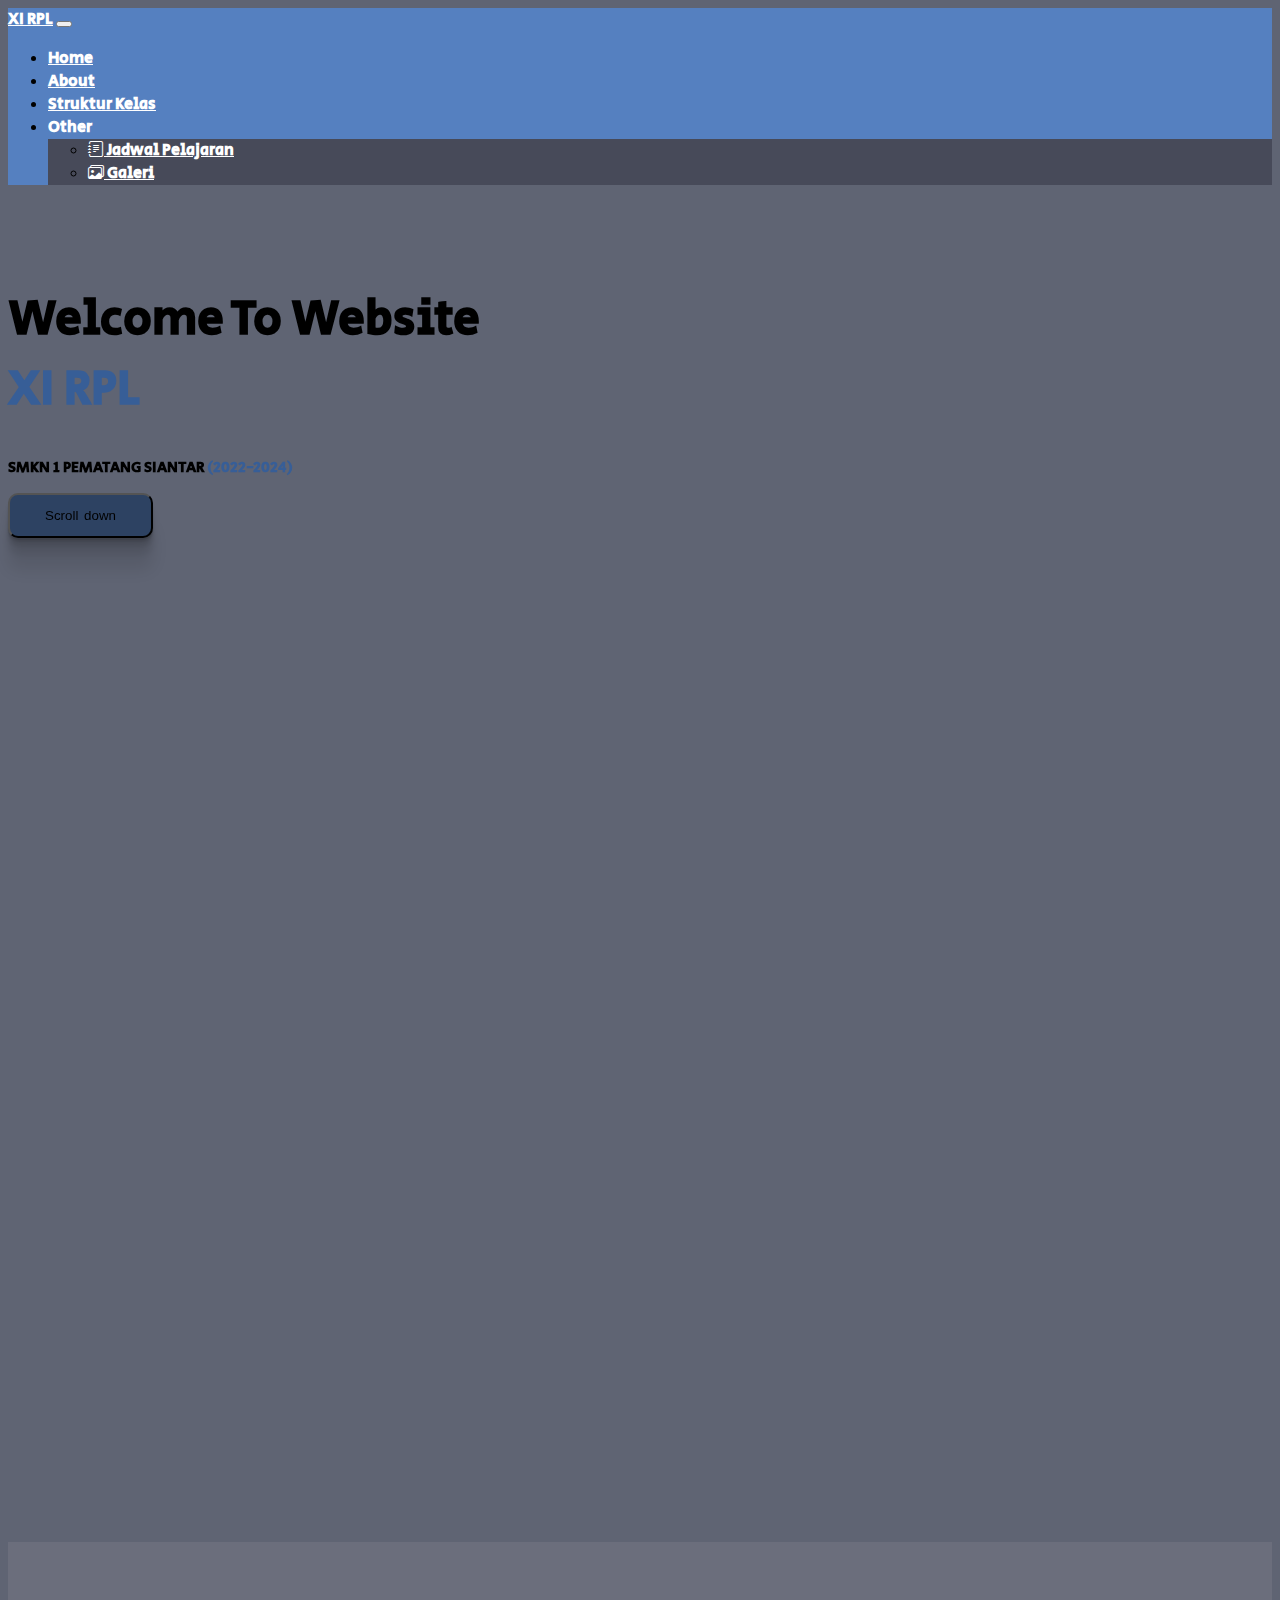
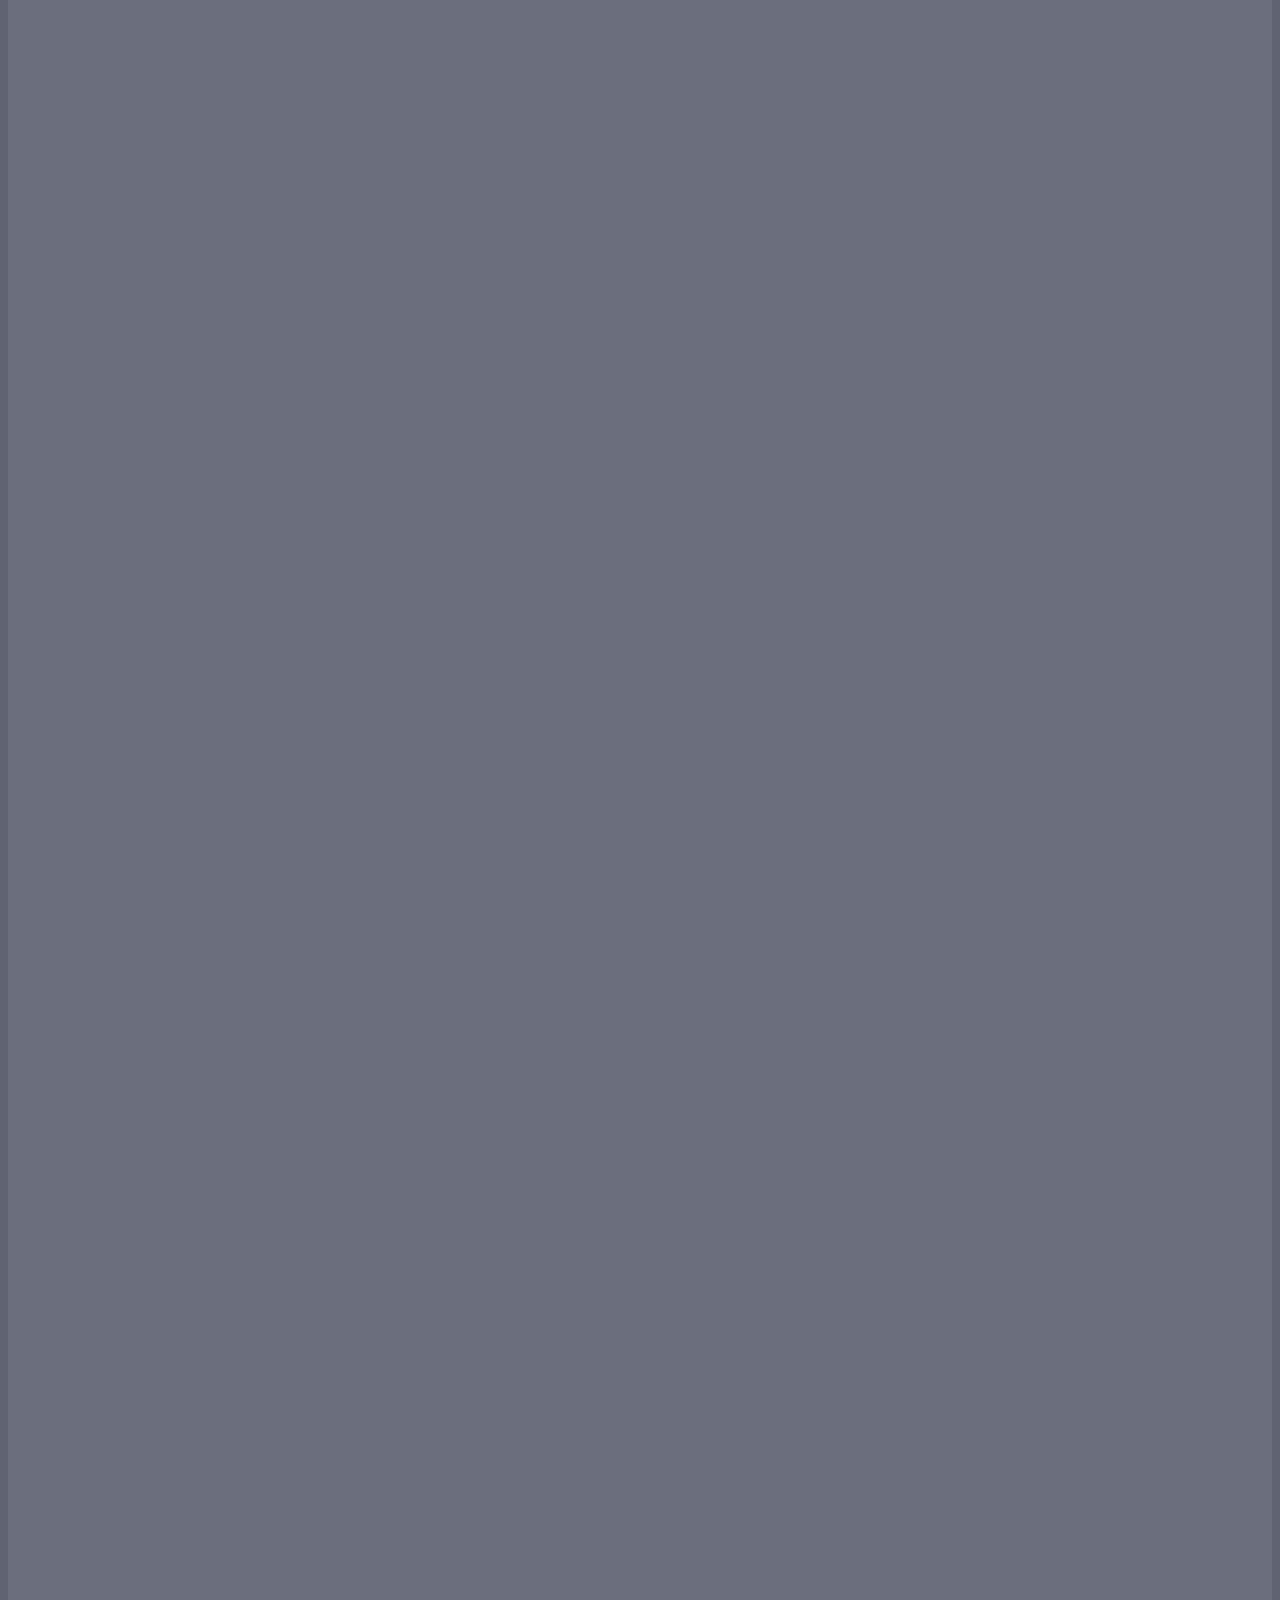
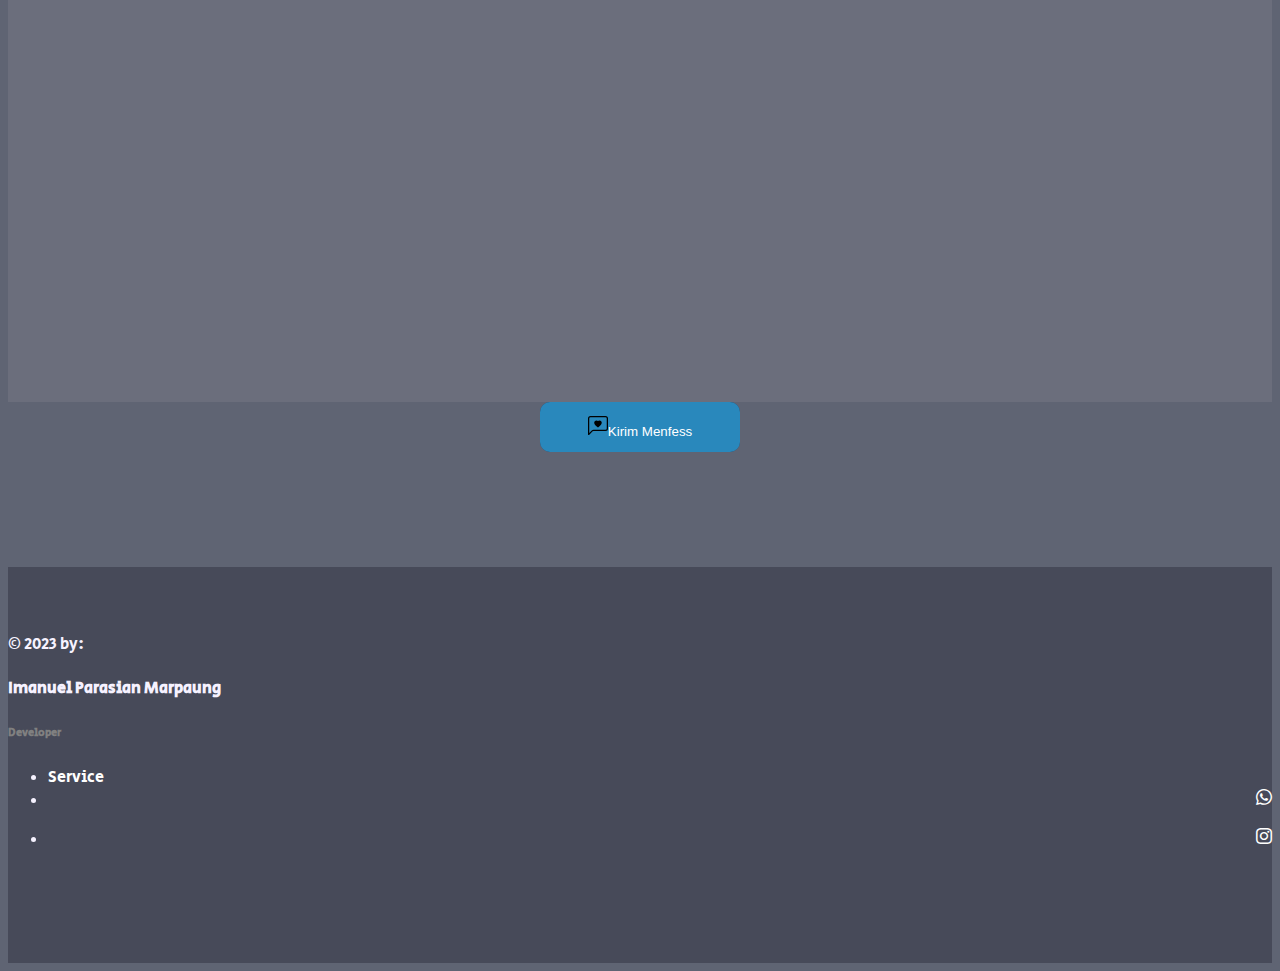
==== index.html @ f86035cf "index.html" ====
<!DOCTYPE html>
<html>
<head>
  <!-- Required meta tags -->
  <meta charset="utf-8">
  <meta name="viewport" content="width=device-width, initial-scale=1, shrink-to-fit=no">

  <!-- BootstrapCSS -->
  <link rel="stylesheet" href="https://cdn.jsdelivr.net/npm/bootstrap@4.6.0/dist/css/bootstrap.min.css" integrity="sha384-B0vP5xmATw1+K9KRQjQERJvTumQW0nPEzvF6L/Z6nronJ3oUOFUFpCjEUQouq2+l" crossorigin="anonymous">

  <!-- DataAOS -->
  <link rel="stylesheet" href="https://unpkg.com/aos@next/dist/aos.css">

  <!-- icon -->
  <link rel="stylesheet" href="https://cdn.jsdelivr.net/npm/bootstrap-icons@1.5.0/font/bootstrap-icons.css">
  <!-- css -->
  <link rel="stylesheet" href="style.css">

  <title>XI RPL</title>
  <link rel="icon" href="img/logo.png">

</head>
<body data-aos-easing="ease" data-aos-duration="1650" data-aos-delay="2">
  <!-- Nav -->
  <nav class="navbar navbar-expand-lg navbar-dark bg-blue sticky-top">
    <div class="container">
      <a class="navbar-brand" href="./index.html">XI RPL</a>
      <button class="navbar-toggler" type="button" data-toggle="collapse" data-target="#navbarNav" aria-controls="navbarNav" aria-expanded="false" aria-label="Toggle navigation">
        <span class="navbar-toggler-icon"></span>
      </button>
      <div class="collapse navbar-collapse" id="navbarNav">
        <ul class="navbar-nav ml-auto">
          <li class="nav-item active">
            <a class="nav-link" href="#"><i class=""></i> Home </a>
          </li>
          <li class="nav-item">
            <a class="nav-link" href="#about"><i class=""></i> About</a>
          </li>
          <li class="nav-item">
            <a class="nav-link" href="#contact-person"><i class=""></i>Struktur Kelas</a>
          </li>
          <li class="nav-item dropdown">
            <a class="nav-link" type="button" id="dropdownMenuButton" data-toggle="dropdown" aria-haspopup="true" aria-expanded="false">
              Other
            </a>
            <ul class="dropdown-menu" aria-labelledby="dropdownMenuLink">
              <li><a class="dropdown-item bi bi-journal-text" href="jadwalmapel.html"> Jadwal Pelajaran</a></li>
              <li><a class="dropdown-item bi bi-images" href="galeri.html"> Galeri</a></li>
            </ul>
          </li>
        </ul>
      </div>
    </div>
  </nav>
  <!-- Nav End -->

  <!-- Home -->
  <div class="jumbotron" id="home">
    <div class="container">
      <div data-aos="fade-zoom-in" data-aos-easing="ease-in-back" data-aos-delay="100" data-aos-offset="0" class="aos-init aos-animate">
        <h1>Welcome To Website <br>
          <span style="color: #375E97;">XI RPL</span>
        </h1>
        <p>SMKN 1 PEMATANG SIANTAR <span style="color: #375E97;">(2022-2024)</span></p>
        <a href="#about"><button type="button" class="btn btn-primary">Scroll down </button></a>
      </div>
    </div>
  </div>
  <!-- Home End -->

  <!-- About -->
  <section class="about" id="about">
    <div class="container-fluid justify-content-center">
      <div class="row justify-content-center">
        <div class="col-md-2-s-12 mt-5 pt-3 aos-init" data-aos="zoom-in-up">
          <h3>About</h3>
        </div>
      </div>
      <div class="container">
        <div class="row">
          <div class="col">
            <div class="card mt-4 aos-init" data-aos="zoom-in-up">
              <div class="card-body">
                <h4>Apa itu RPL?</h4>
                <p>Rekayasa Perangkat Lunak (Software Engineering) adalah disiplin ilmu yang berkaitan dengan pengembangan, perancangan, pengujian, dan pemeliharaan perangkat lunak atau software. Ini mencakup proses sistematis untuk merencanakan, membuat, menguji, dan mengelola perangkat lunak dengan tujuan memenuhi kebutuhan pengguna, memastikan keandalan, efisiensi, dan keamanan perangkat lunak tersebut.</p>
              </div>
            </div>
            <div class="card mt-3 aos-init" data-aos="zoom-in-up">
              <div class="card-body">
                <h4>Tentang Kelas</h4>
                <p>XI RPL dibimbing oleh Ewin Butar-butar Memiliki 32 siswa dan memiliki ketua kelas yang diketuai oleh Waldi
                  Tambunan.</p>
              </div>
            </div>
            <div class="card mt-3 aos-init" data-aos="zoom-in-up">
              <div class="card-body">
                <h4>Note</h4>
                <p>"XI RPL akan menjadi kelas yang berbeda dari kelas lain, Dimana kerandoman dan keributan
                  mengisi hari hari kami."</p>
              </div>
            </div>
          </div>
        </div>
      </div>
    </div>
  </section>
  <!-- About End -->

  <!-- contact -->
  <section class="contact" id="contact-person">
    <div class="container-fluid">
      <div class="row justify-content-center">
        <div class="col-md-2-s-12 mt-5 pt-3 aos-init" data-aos="fade-up">
          <h3>Struktur Kelas</h3>
        </div>
      </div>
      <div class="row recoment justify-content-center text-white" data-aos-delay="300">
        <!-- card 1 -->
        <div class="col-md-4 mt-1 mb-3">
          <div class="content-recoment h-100 aos-init" data-aos="flip-up">
            <img src="img/ewin.jpg" alt="">
            <div class="content-text">
              <h6>Mr.Ewin</h6>
              <p>Wali Kelas</p>
            </div>
          </div>
        </div>
        <!-- card 2 -->
        <div class="col-md-4 mt-1 mb-3">
          <div class="content-recoment h-100 aos-init" data-aos="flip-up">
            <img src="img/waldi.jpg" alt="">
            <div class="content-text">
              <h6>Waldi Tambunan</h6>
              <p>Ketua Kelas</p>
              <p>Harap hubungi dengan sopan, utamakan salam!</p>
              <a href="https://wa.me/6282111712855"><button type="button" class="glow-on-hover mt-2 mb-1">Message</button></a>
            </div>
          </div>
        </div>
        <!-- card 3 -->
        <div class="col-md-4 mt-1 mb-3">
          <div class="content-recoment h-100 aos-init" data-aos="flip-up">
            <img src="img/willy.jpg" alt="">
            <div class="content-text">
              <h6>Willy Sitio</h6>
              <p>W.Ketua Kelas</p>
              <p>Chat dengan sopan, utamakan salam</p>
              <a href="https://wa.me/6282183596372"><button type="button" class="glow-on-hover mt-2 mb-1">Message</button></a>
            </div>
          </div>
        </div>
        <!-- card 4 -->
        <div class="col-md-4 mt-1 mb-3">
          <div class="content-recoment h-100 aos-init" data-aos="flip-up">
            <img src="img/sundari.jpg" alt="">
            <div class="content-text">
              <h6>Sundari</h6>
              <p>Sekretaris 1</p>
              <p>Chat dengan sopan, utamakan salam</p>
              <a href="https://wa.me/6285260533403"><button type="button" class="glow-on-hover mt-2 mb-1">Message</button></a>
            </div>
          </div>
        </div>
        <!-- card 5 -->
        <div class="col-md-4 mt-1 mb-3">
          <div class="content-recoment h-100 aos-init" data-aos="flip-up">
            <img src="img/unknown.jpg" alt="">
            <div class="content-text">
              <h6>Judika Sinaga</h6>
              <p>Sekretaris 2</p>
              <p>Chat dengan sopan, utamakan salam</p>
              <a href="https://wa.me/6285270939029"><button type="button" class="glow-on-hover mt-2 mb-1">Message</button></a>
            </div>
          </div>
        </div>
        <!-- card 6 -->
        <div class="col-md-4 mt-1 mb-3">
          <div class="content-recoment h-100 aos-init" data-aos="flip-up">
            <img src="img/luna.jpg" alt="">
            <div class="content-text">
              <h6>Luna Silfia</h6>
              <p>Bendahara</p>
              <p>Chat dengan sopan, utamakan salam</p>
              <a href="https://wa.me/6287889168759"><button type="button" class="glow-on-hover mt-2 mb-1">Message</button></a>
            </div>
          </div>
        </div>
        <!-- card 7 -->
        <div class="col-md-4 mt-1 mb-3">
          <div class="content-recoment h-100 aos-init" data-aos="flip-up">
            <img src="img/dandi.jpeg" alt="">
            <div class="content-text">
              <h6>Dandi Damanik</h6>
              <p>Bendahara 2</p>
              <p>Chat dengan sopan, utamakan salam</p>
              <a href="https://wa.me/6283120298010"><button type="button" class="glow-on-hover mt-2 mb-1">Message</button></a>
            </div>
          </div>
        </div>
      </div>
    </div>
  </section>
  <!-- contact End -->

  <!-- Menfes -->
      <center>
        <a href="https://ngl.link/ex.post_rpl/confessions"><button type="button" class="glow-on-hover mt-2 mb-1"><img src="img/chat-left-heart.svg">Kirim Menfess</button></a>  
             
      </center>
      <input type="hidden" name="_captcha" value="false">
      <input type="hidden" name="_template" value="table">
    </form>

    <i class="fa-solid fa-quote-right" id="quoteright"></i>
    <br>
    <br>
    <br>
    <br>
    <br>
  </div>


  <!-- footer -->
  <footer>
    <div class="container">
      <div class="row justify-content-center">
        <div class="col-md-3">
          <p>&copy; 2023 by: </p>
          <h4 class="fw-bold">Imanuel Parasian Marpaung</h4>
          <h6 style="color: gray;">Developer</h6>
        </div>

        <div class="col-md-3 offset-1">
          <ul class="d-flex list-unstyled">
            <li><a href="">Service</a></li>
            <li>
              <a href="https://wa.me//62895327034808" target="_blank"><i class="bi bi-whatsapp"></i></a>
            </li>
            <li>
              <a href="https://www.instagram.com/imanuelkeepcalm/" target="_blank"><i class="bi bi-instagram"></i></a>
            </li>
        </div>
      </div>
    </div>
  </footer>
  <!-- footer End -->

  <!-- JavaScript -->
  <script src="script.js"></script>


  <!-- SCRIPT AOS -->
  <script src="https://unpkg.com/aos@next/dist/aos.js"></script>
  <script>
    AOS.init();
    AOS.init({
      duration: 1650,
      delay: 2,
      offset: 80,
    });
  </script>

  <script src="https://code.jquery.com/jquery-3.5.1.slim.min.js" integrity="sha384-DfXdz2htPH0lsSSs5nCTpuj/zy4C+OGpamoFVy38MVBnE+IbbVYUew+OrCXaRkfj" crossorigin="anonymous">
    </script>
  <script src="https://cdn.jsdelivr.net/npm/bootstrap@4.6.0/dist/js/bootstrap.bundle.min.js" integrity="sha384-Piv4xVNRyMGpqkS2by6br4gNJ7DXjqk09RmUpJ8jgGtD7zP9yug3goQfGII0yAns" crossorigin="anonymous">
    </script>
</body>
</html>
---- style.css ----
@import url('https://fonts.googleapis.com/css2?family=Secular+One&display=swap');

body {
  font-family: "Secular One", sans-serif;
  background-color: rgb(95, 100, 115);
  overflow-x: hidden;
}

/* * {
  border: solid red 1px;
} */

html {
  scroll-behavior: smooth;
}

/* navbar */

.navbar {
  background-color: #5580c0;
}

.navbar-brand {
  font-weight: bold;
  color: white !important;
  font-family: 'Secular One', sans-serif;
}

.nav-item a {
  margin-right: 50px;
  font-weight: bold;
  color: rgb(255, 255, 255) !important;
}

.dropdown-menu a:hover {
  background-color: #474A59;
}

.dropdown-menu {
  background-color: #474A59;
}


/* jumbotron */

.jumbotron .container {
  margin-top: 100px;
}


.jumbotron {
  background-image: url("img/cover.jpg");
  background-position: 30%;
  background-size: cover;
  background-repeat: no-repeat;
  height: 630px;
}

.jumbotron h1 {
  font-weight: 800;
  font-size: 3em;
}

.jumbotron p {
  font-weight: bold;
  font-size: 15px;
}

.jumbotron img {
  float: right;
}

.jumbotron .btn {
  height: 45px;
  width: 145px;
  border-radius: 10px;
  box-shadow: rgba(0, 0, 0, 0.09) 0px 2px 1px, rgba(0, 0, 0, 0.09) 0px 4px 2px, rgba(0, 0, 0, 0.09) 0px 8px 4px, rgba(0, 0, 0, 0.09) 0px 16px 8px, rgba(0, 0, 0, 0.09) 0px 32px 16px;
  background-color: #2D4262;
  word-spacing: 2px;
}

.jumbotron .btn a {
  text-align: center;
  color: black;
  margin-top: 10%;
}

/* Glow Moment */

.glow-on-hover {
  width: 200px;
  height: 50px;
  border: none;
  outline: none;
  color: #fff;
  background: #2D4262;
  cursor: pointer;
  position: relative;
  z-index: 0;
  border-radius: 10px;
}

.glow-on-hover:before {
  content: '';
  background: linear-gradient(45deg, #ff0000, #ff7300, #fffb00, #48ff00, #00ffd5, #002bff, #7a00ff, #ff00c8, #ff0000);
  position: absolute;
  top: -2px;
  left: -2px;
  background-size: 400%;
  z-index: -1;
  filter: blur(5px);
  width: calc(100% + 4px);
  height: calc(100% + 4px);
  animation: glowing 20s linear infinite;
  opacity: 0;
  transition: opacity .3s ease-in-out;
  border-radius: 10px;
}

.glow-on-hover:active {
  color: #000
}

.glow-on-hover:active:after {
  background: transparent;
}

.glow-on-hover:hover:before {
  opacity: 1;
}

.glow-on-hover:after {
  z-index: -1;
  content: '';
  position: absolute;
  width: 100%;
  height: 100%;
  background: #2988BC;
  left: 0;
  top: 0;
  border-radius: 10px;
}

/* Gaya untuk kotak */
.box {
    background-color: #007BFF;
    color: #fff;
    padding: 20px;
    border-radius: 10px;
    text-align: center;
    max-width: 200px; /* Sesuaikan dengan lebar yang Anda inginkan */
    margin: 20px auto;
  }
  
  /* Gaya untuk tautan dalam kotak */
  .box-link {
    text-decoration: none;
    color: #fff;
    font-weight: bold;
  }
  
  /* Gaya untuk gambar dalam kotak */
  .box-icon {
    width: 24px;
    vertical-align: middle;
    margin-left: 5px;
  }
  
  

@keyframes glowing {
  0% {
    background-position: 0 0;
  }

  50% {
    background-position: 400% 0;
  }

  100% {
    background-position: 0 0;
  }
}

/* about */

.about .content-about {
  margin: auto;
}

.about h3 {
  color: white !important;
  font-weight: bold;
  border-bottom: 3px solid white;
}

.about .card {
  display: flex;
  justify-content: center;
  border-radius: 7px;
  box-shadow: rgba(6, 24, 44, 0.4) 0px 0px 0px 2px, rgba(6, 24, 44, 0.65) 0px 4px 6px -1px, rgba(255, 255, 255, 0.08) 0px 1px 0px inset;
}

/* Struktur Kelas */

.contact h3 {
  color: black !important;
  font-weight: bold;
  border-bottom: 3px solid rgb(0, 0, 0);
  margin: 10px 0;
}

.contact .container-fluid {
  margin-top: 200px;
  background-color: #6b6e7c;
  height: auto;
  padding-bottom: 200px;
}

.contact .content-text h6 {
  margin-top: 10px;
  font-size: medium;
  font-weight: bold;
  color: #AC3B61;
}

.content-recoment {
  margin: auto;
  margin-top: 0px;
  height: 240px;
  width: auto;
  background-color: #2D4262;
  box-shadow: rgb(38, 57, 77) 0px 20px 30px -10px;
  border-radius: 20px;
  padding: 10px;
}

.content-recoment img {
  float: left;
  /* margin-top: 25px; */
  margin-left: 10px;
  margin-right: 10px;
  border-radius: 50%;
  width: 150px;
  height: 150px;
}

.content-recoment .btn {
  width: 120px;
  height: 40px;
  font-size: 14px;
  border-radius: 20px;
  border: 2px solid white;
  background-color: #2D4262;
}

.content-recoment .btn:hover {
  background-color: #AC3B61;
}


/* Jadwalmapel Page */
.jadwal .container {
  margin-top: 50px;
  width: 70%;
}

.jadwal span {
  font-weight: 700;
  color: #4CB5F5;
}

.jadwal .break {
  color: #AC3B61;
  font-weight: 900;
  /* letter-spacing: 2px; */
  font-size: 1em;
}


/* for mobile */
@media only screen and (max-width: 1000px) {

  .nav-item a:hover {
    border-bottom: none;
  }

  .jumbotron {
    height: 680px;
    text-align: center;
    background-size: cover;
    background-position: top;
    background-repeat: no-repeat;
  }

  .jumbotron img {
    display: none;
  }

  .jumbotron h1 {
    font-size: 47px;
    margin-top: -40px;
    border-bottom: none;
  }

  .jumbotron p {
    opacity: 0.5;
  }

  .content-recoment {
    width: auto;
  }

  .contact .container-fluid {
    height: auto;
  }

  .content-recoment .btn {
    float: right;
    position: fixed;
  }

  .jadwal .container {
    margin-top: 20px;
    width: auto;
  }

  .footer .container .bi {
    margin-top: 20px;
  }

  .glow-on-hover {
    width: 150px;
  }
}

/* for tablet */


/* CSS JADWAL PELAJARAN */



/* Footer */
footer {
  background-color: #474A59;
  color: #F6F2FF;
  padding-top: 50px;
  padding-bottom: 80px;
}

footer a {
  text-decoration: none;
  color: white;
  margin-right: 30px;
}

footer .bi-instagram,
.bi-whatsapp,
.bi-github {
  display: flex;
  justify-content: right;
  color: white;
}

footer a:hover {
  color: rgb(211, 211, 211);
}

/* Galeri CSS */
.column {
  flex: 25%;
  max-width: 100%;
  padding: 0 4px;
}

.column img {
  margin-top: 13px;
  margin-bottom: 13px;
  vertical-align: middle;
  width: 100%;
  border-radius: 25px;
  box-shadow: rgba(0, 0, 0, 0.25) 0px 54px 55px, rgba(0, 0, 0, 0.12) 0px -12px 30px, rgba(0, 0, 0, 0.12) 0px 4px 6px, rgba(0, 0, 0, 0.17) 0px 12px 13px, rgba(0, 0, 0, 0.09) 0px -3px 5px;
}

@media screen and (max-width: 800px) {
  .column {
    flex: 50%;
    max-width: 50%;
  }
}

@media screen and (max-width: 600px) {
  .column {
    flex: 100%;
    max-width: 50%;
  }

  .glow-on-hover {
    width: 100px;
  }
}

.banner-wrapper {
  border-radius: 25px;
}

.banner {
  width: 100%;
  height: 400px;
  margin-top: 15px;
  vertical-align: middle;
  border-radius: 25px;
  object-fit: cover;
}

.Galeri h2 {
  margin-top: 50px;
  text-align: center;
  color: white !important;
}

.Galeri span {
  font-weight: 700;
  color: #4CB5F5;
}


@media only screen and (max-width: 393px) {
  .contact .content-text {
    font-size: 0.8rem;
  }
}
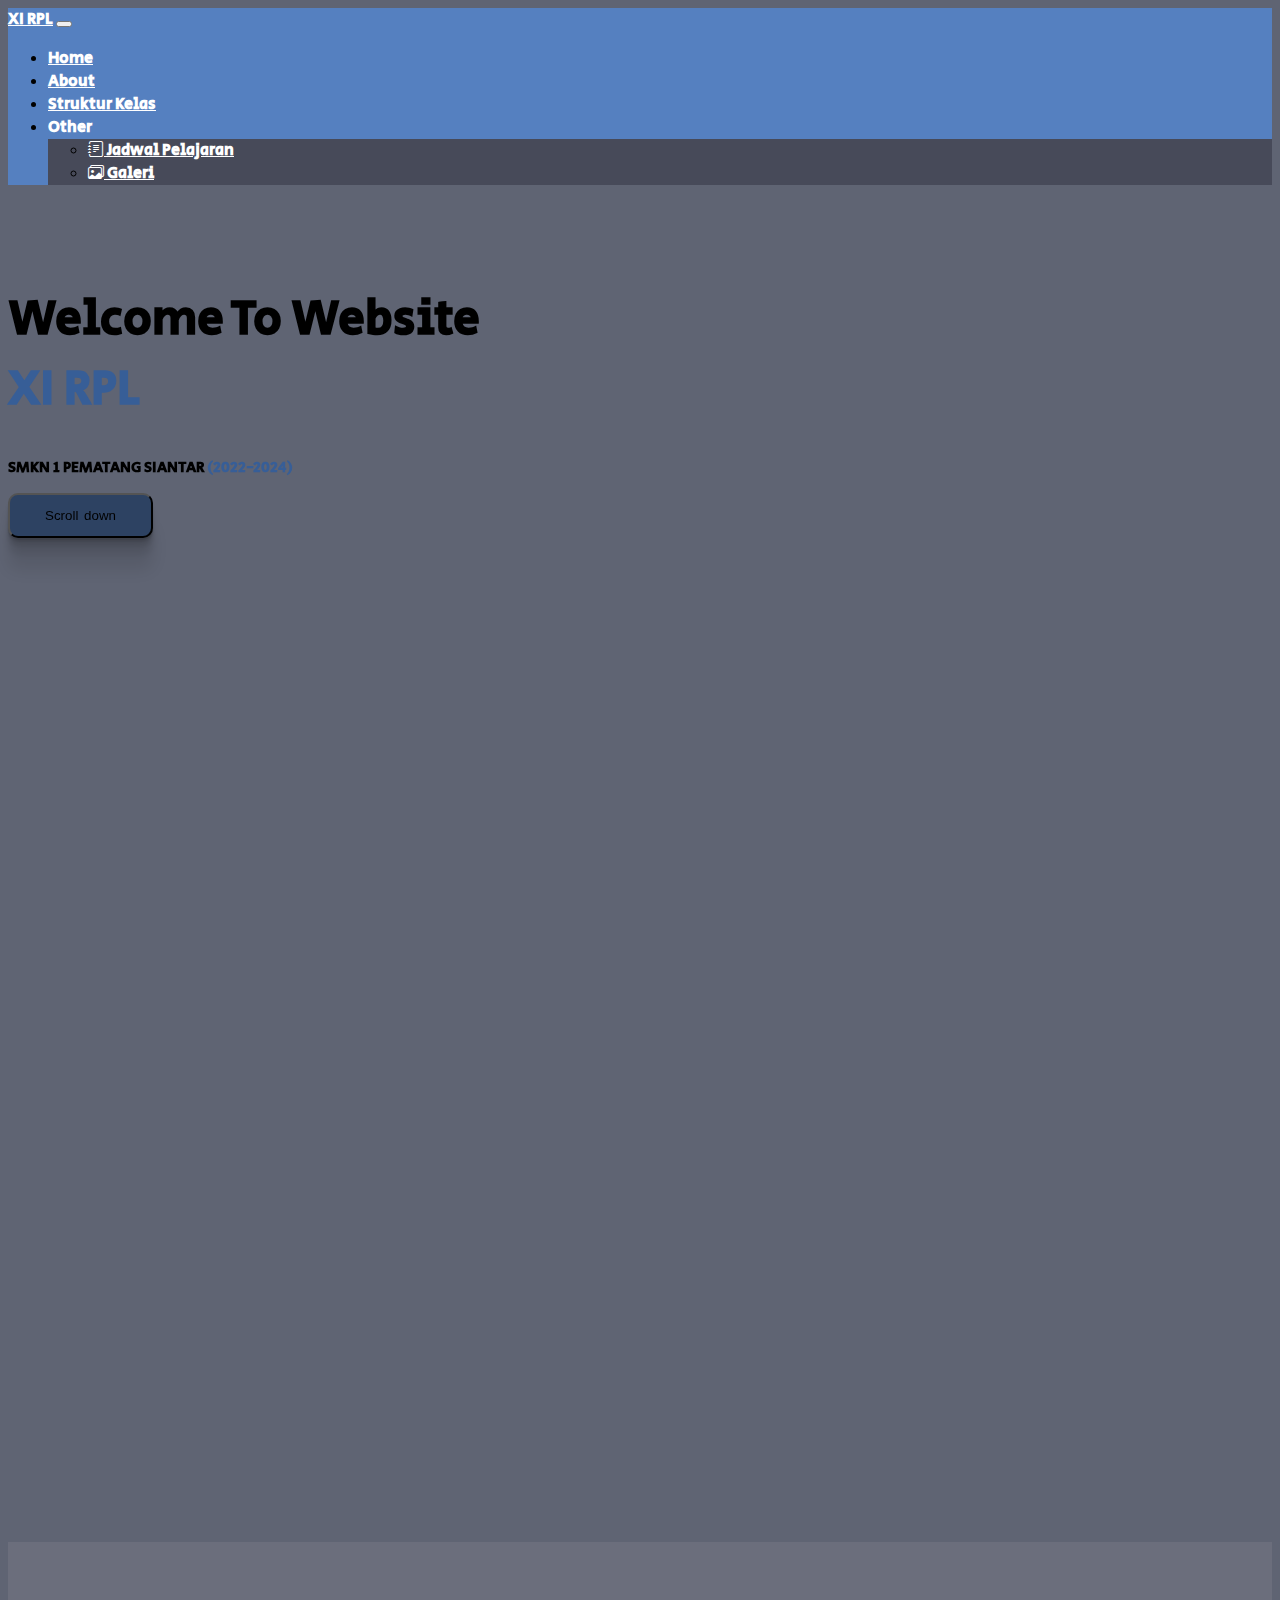
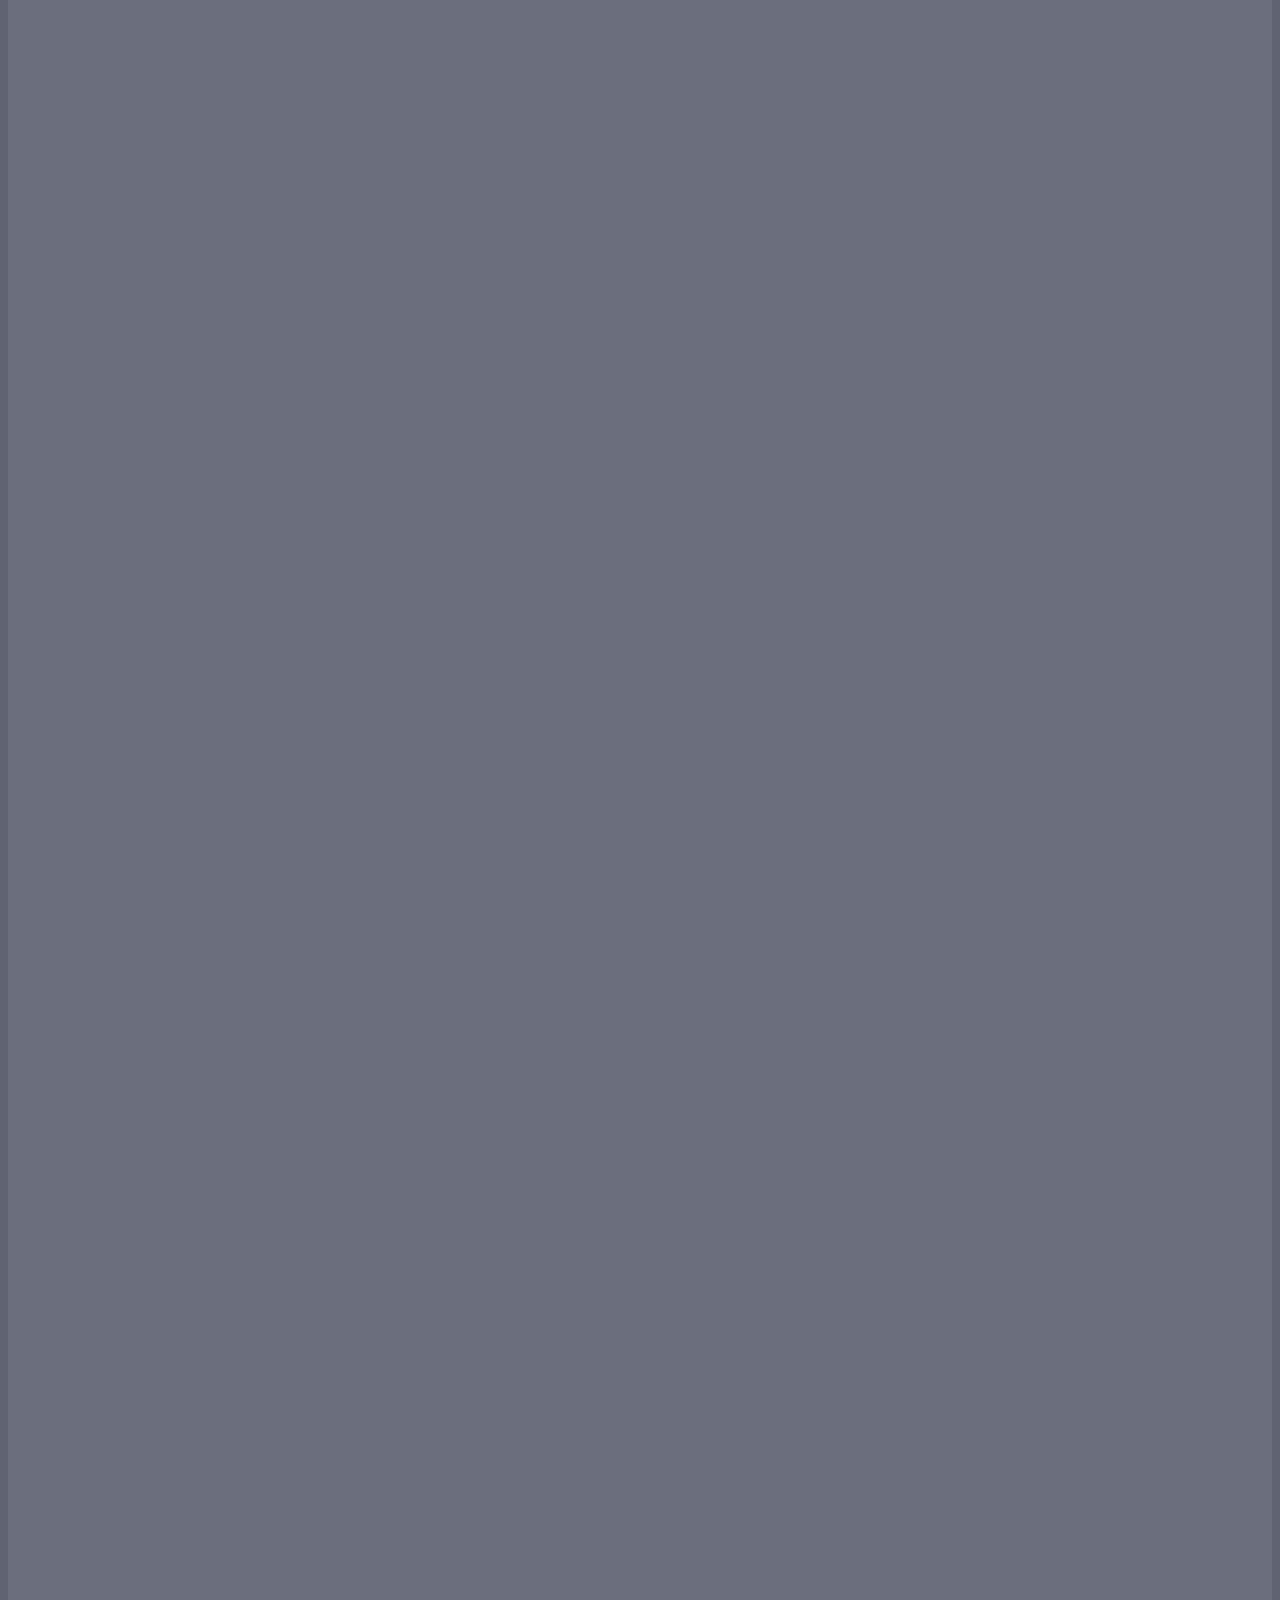
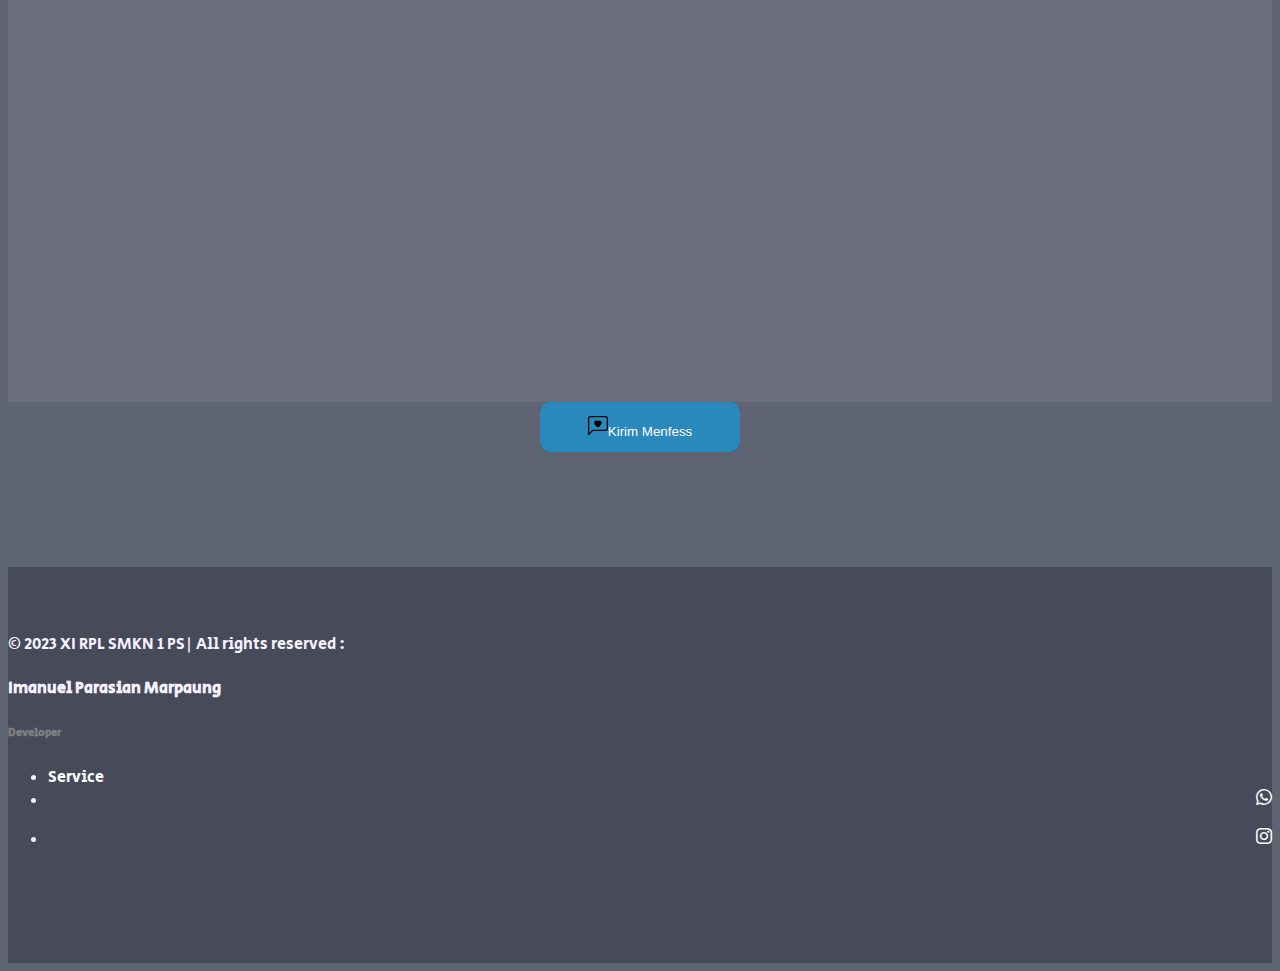
==== commit 37aa831e: "index.html" ====
--- a/index.html
+++ b/index.html
@@ -225,7 +225,7 @@
     <div class="container">
       <div class="row justify-content-center">
         <div class="col-md-3">
-          <p>&copy; 2023 by: </p>
+          <p>&copy; 2023 XI RPL SMKN 1 PS| All rights reserved : </p>
           <h4 class="fw-bold">Imanuel Parasian Marpaung</h4>
           <h6 style="color: gray;">Developer</h6>
         </div>
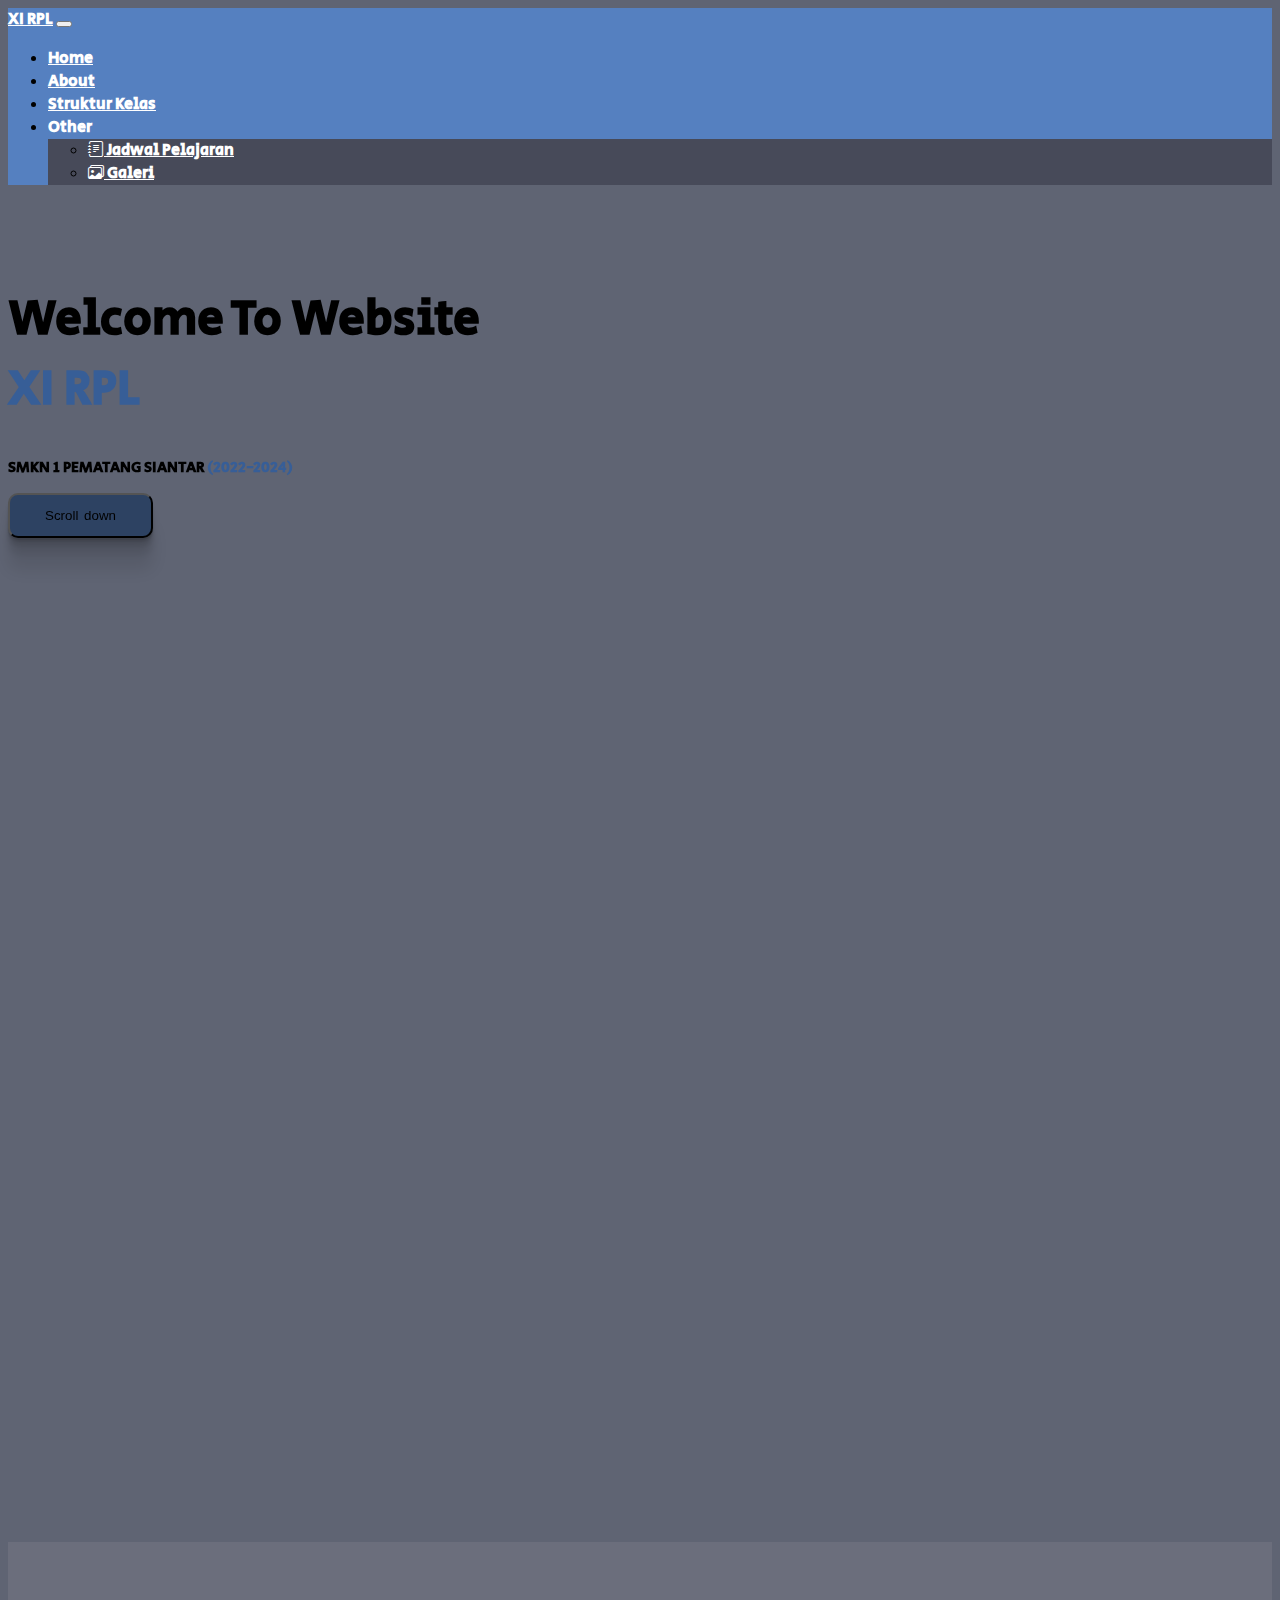
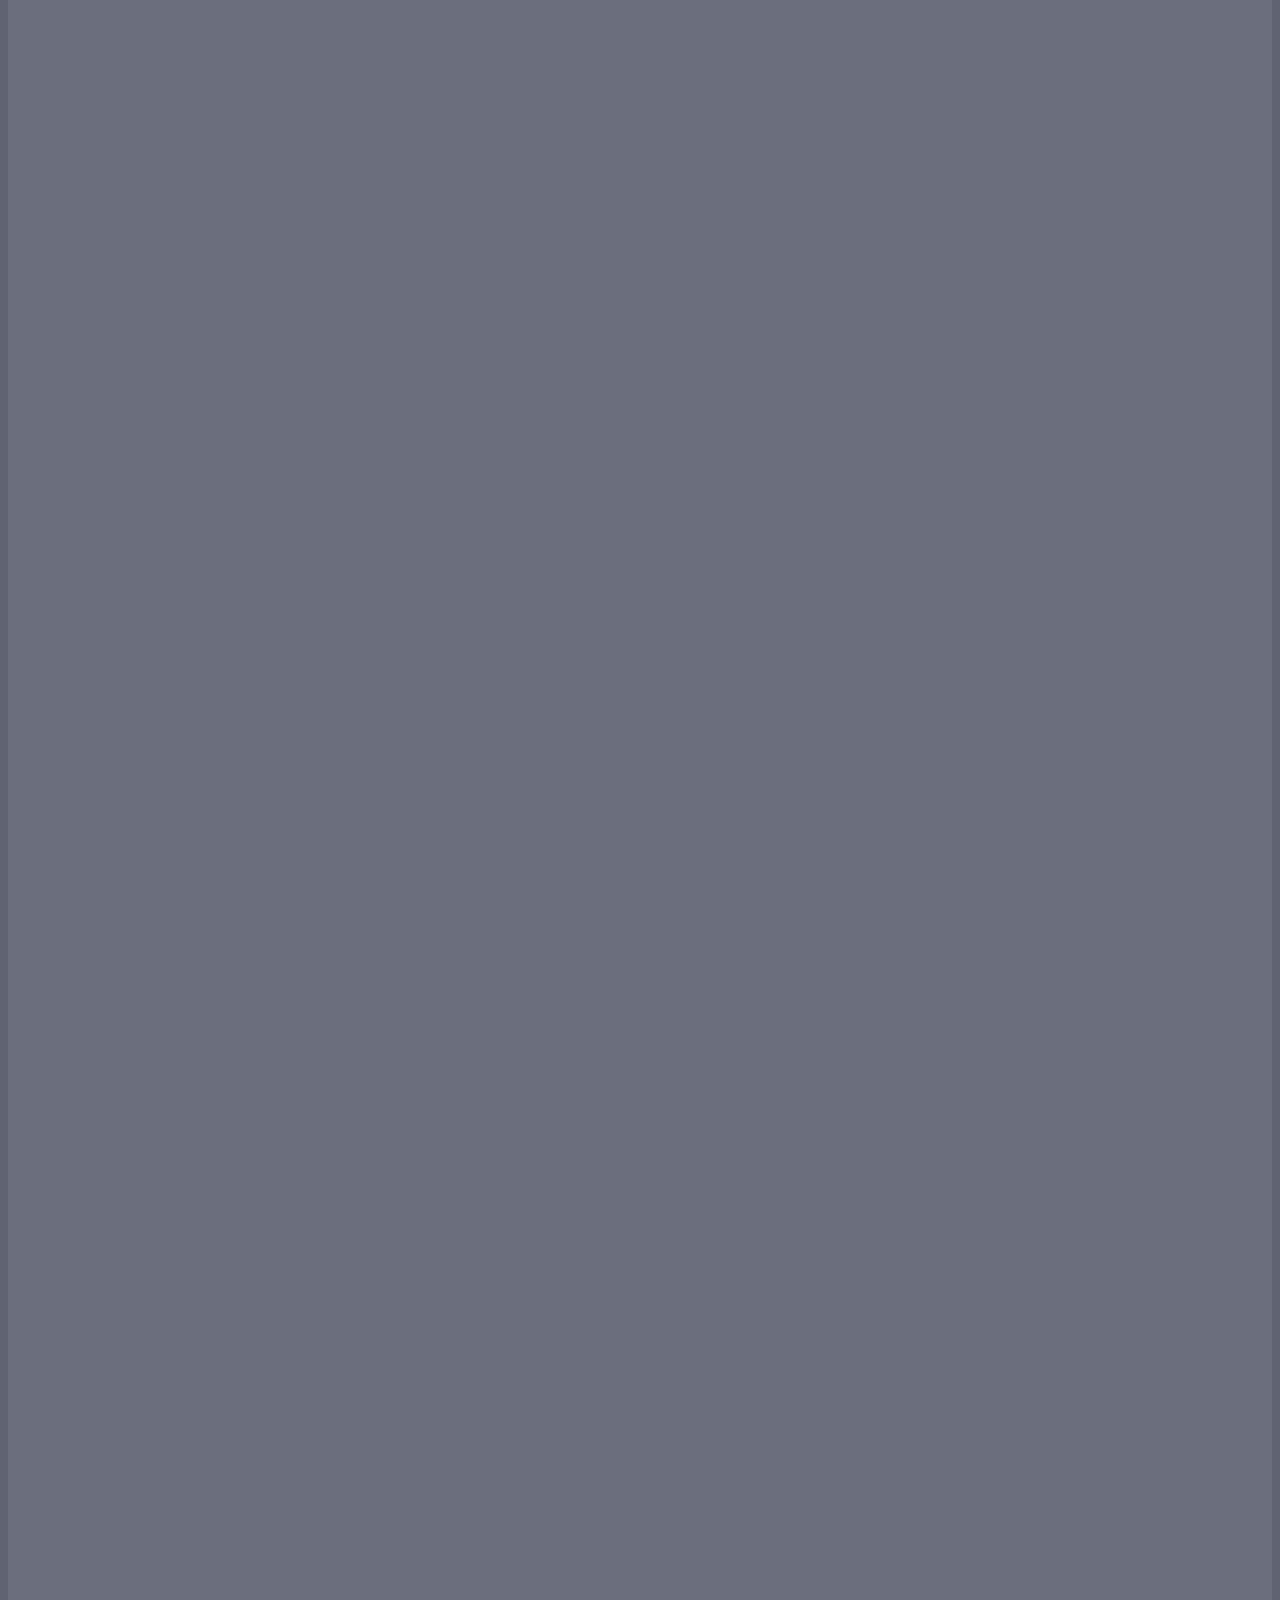
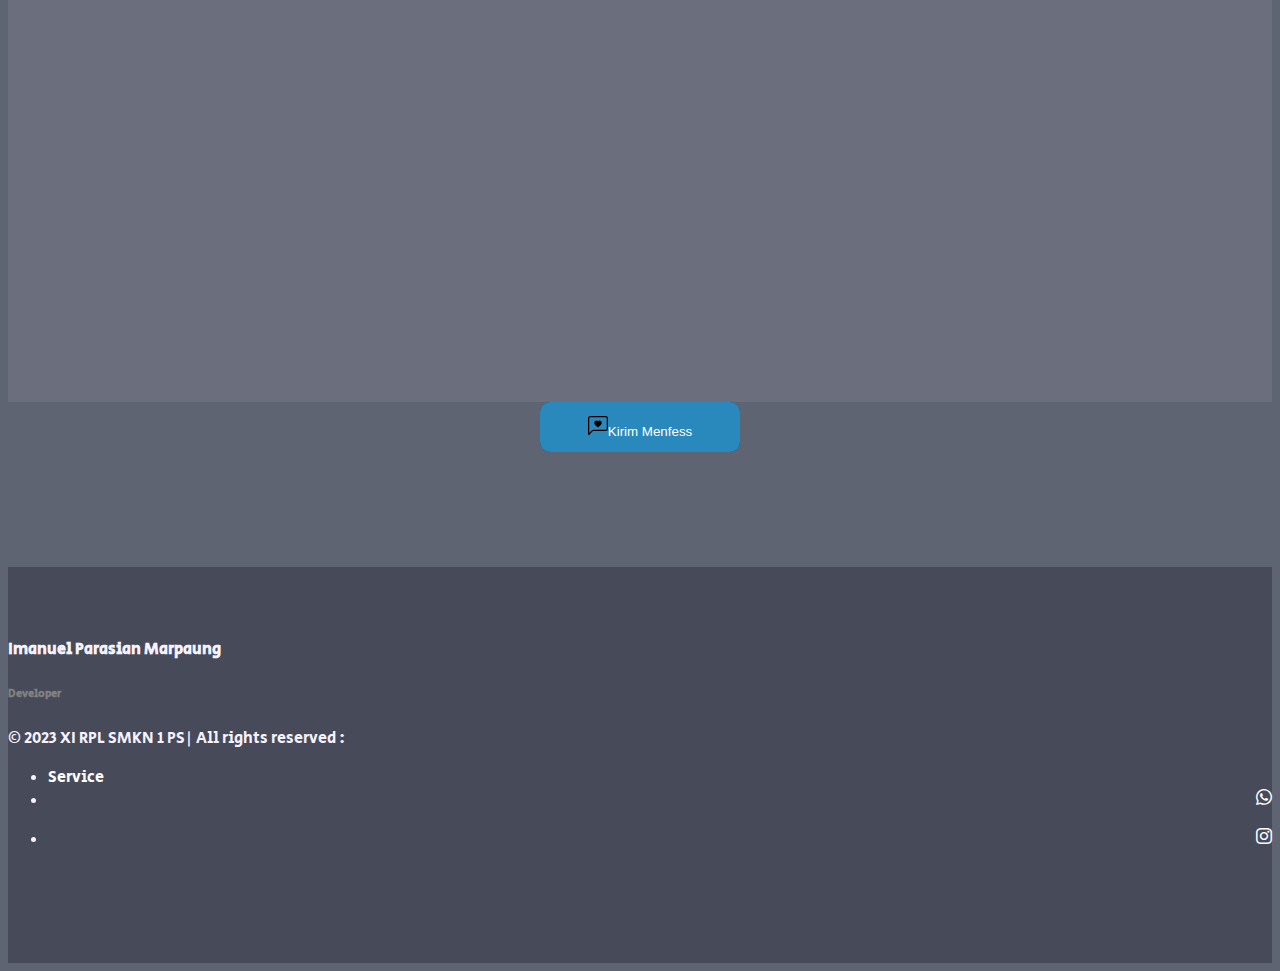
==== commit bf6005f4: "index.html" ====
--- a/index.html
+++ b/index.html
@@ -225,9 +225,9 @@
     <div class="container">
       <div class="row justify-content-center">
         <div class="col-md-3">
-          <p>&copy; 2023 XI RPL SMKN 1 PS| All rights reserved : </p>
           <h4 class="fw-bold">Imanuel Parasian Marpaung</h4>
           <h6 style="color: gray;">Developer</h6>
+          <p align:"center";>&copy; 2023 XI RPL SMKN 1 PS| All rights reserved : </p>
         </div>
 
         <div class="col-md-3 offset-1">
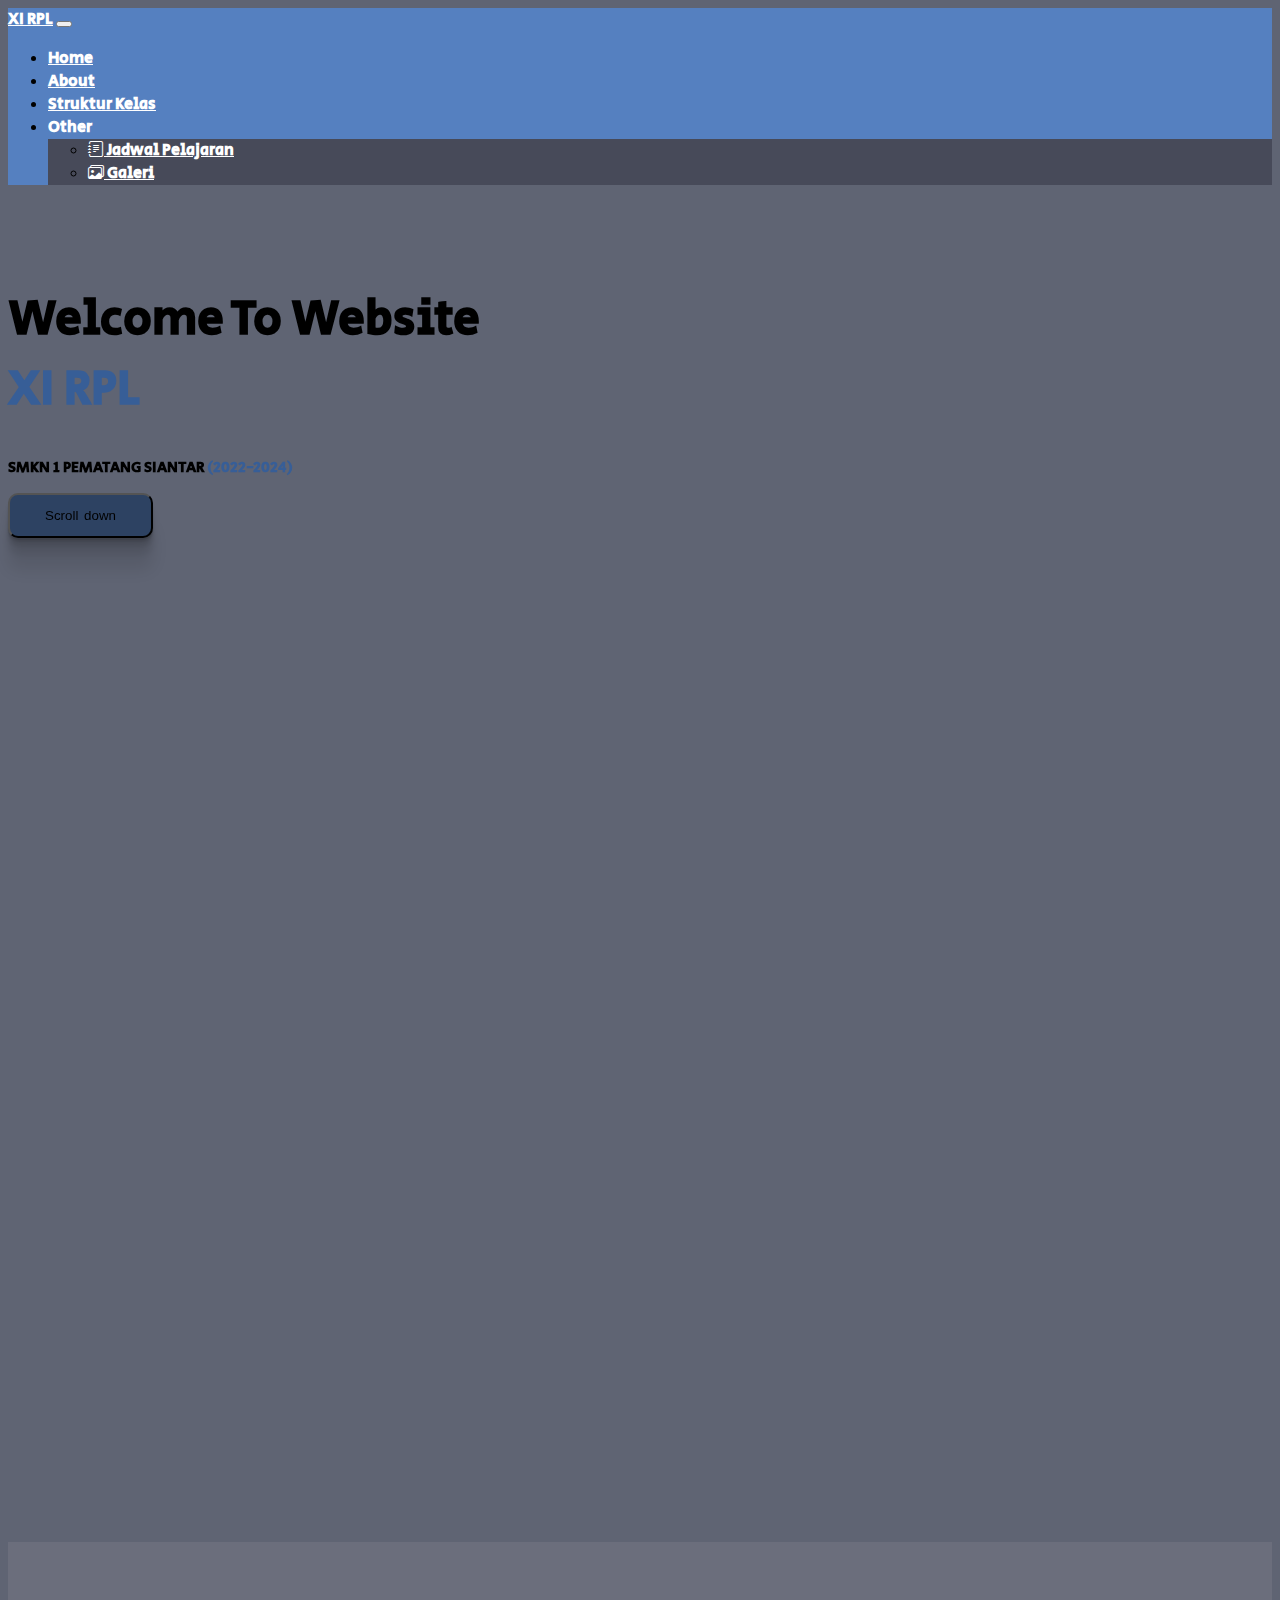
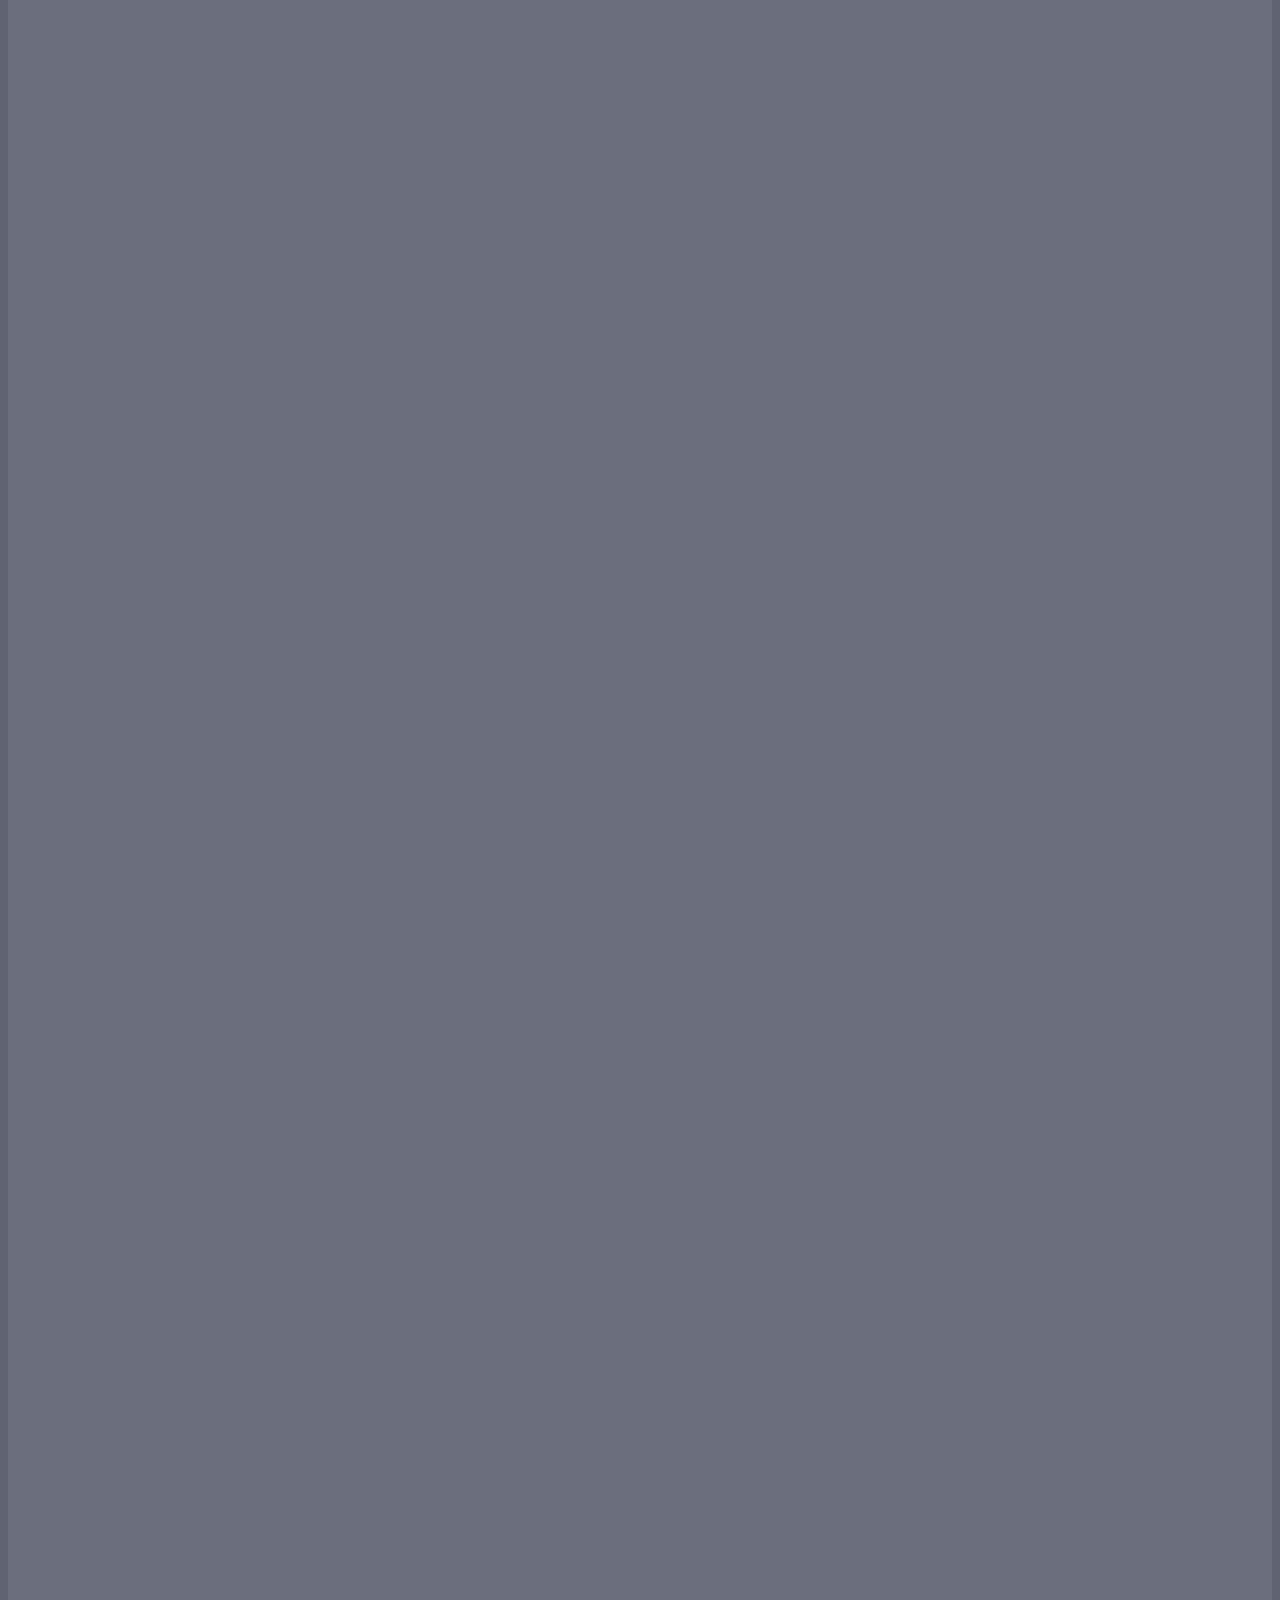
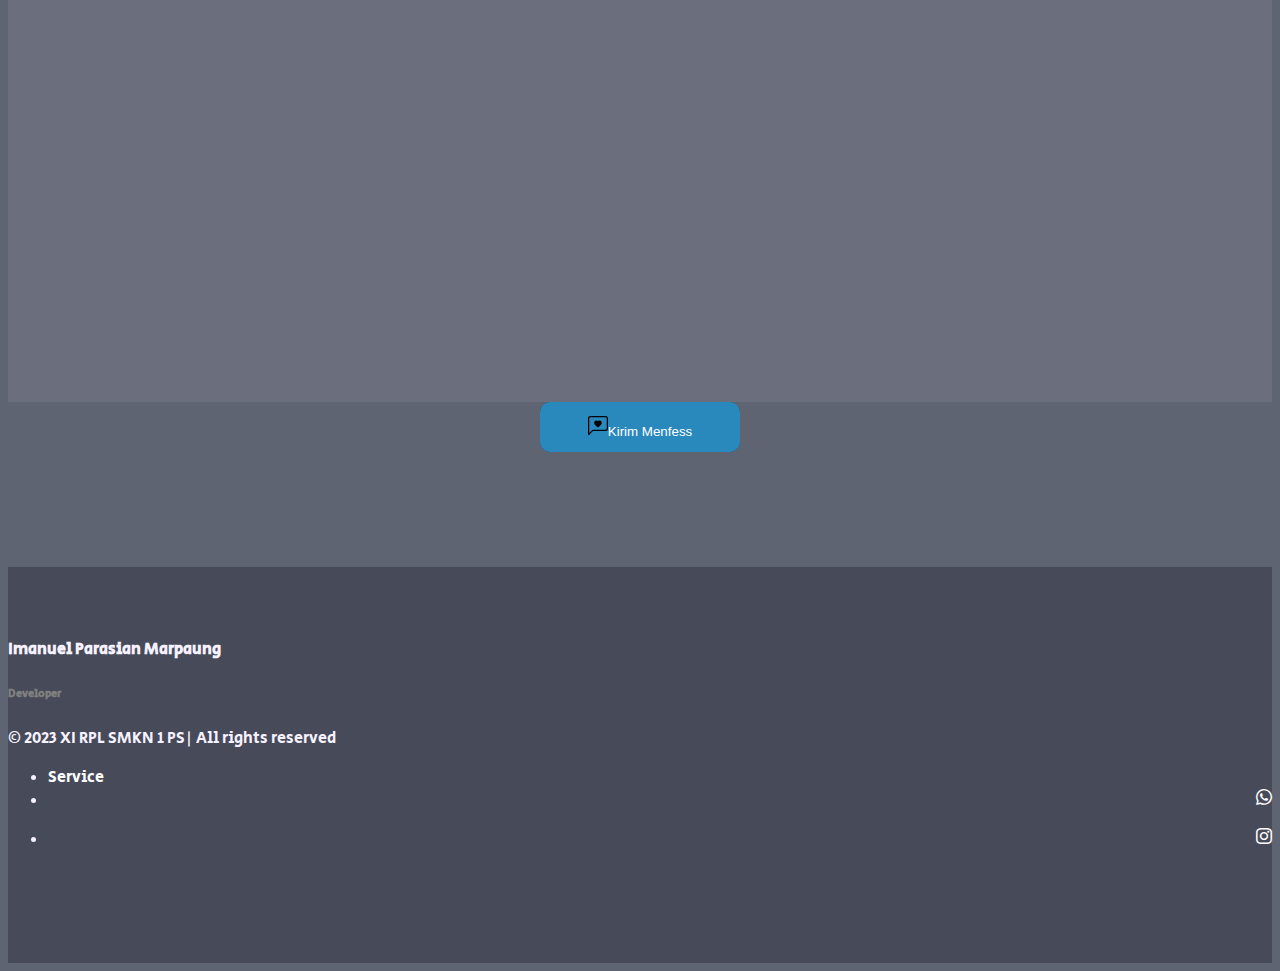
==== commit 51049813: "index.html" ====
--- a/index.html
+++ b/index.html
@@ -227,7 +227,7 @@
         <div class="col-md-3">
           <h4 class="fw-bold">Imanuel Parasian Marpaung</h4>
           <h6 style="color: gray;">Developer</h6>
-          <p align:"center";>&copy; 2023 XI RPL SMKN 1 PS| All rights reserved : </p>
+          <p>&copy; 2023 XI RPL SMKN 1 PS| All rights reserved </p>
         </div>
 
         <div class="col-md-3 offset-1">
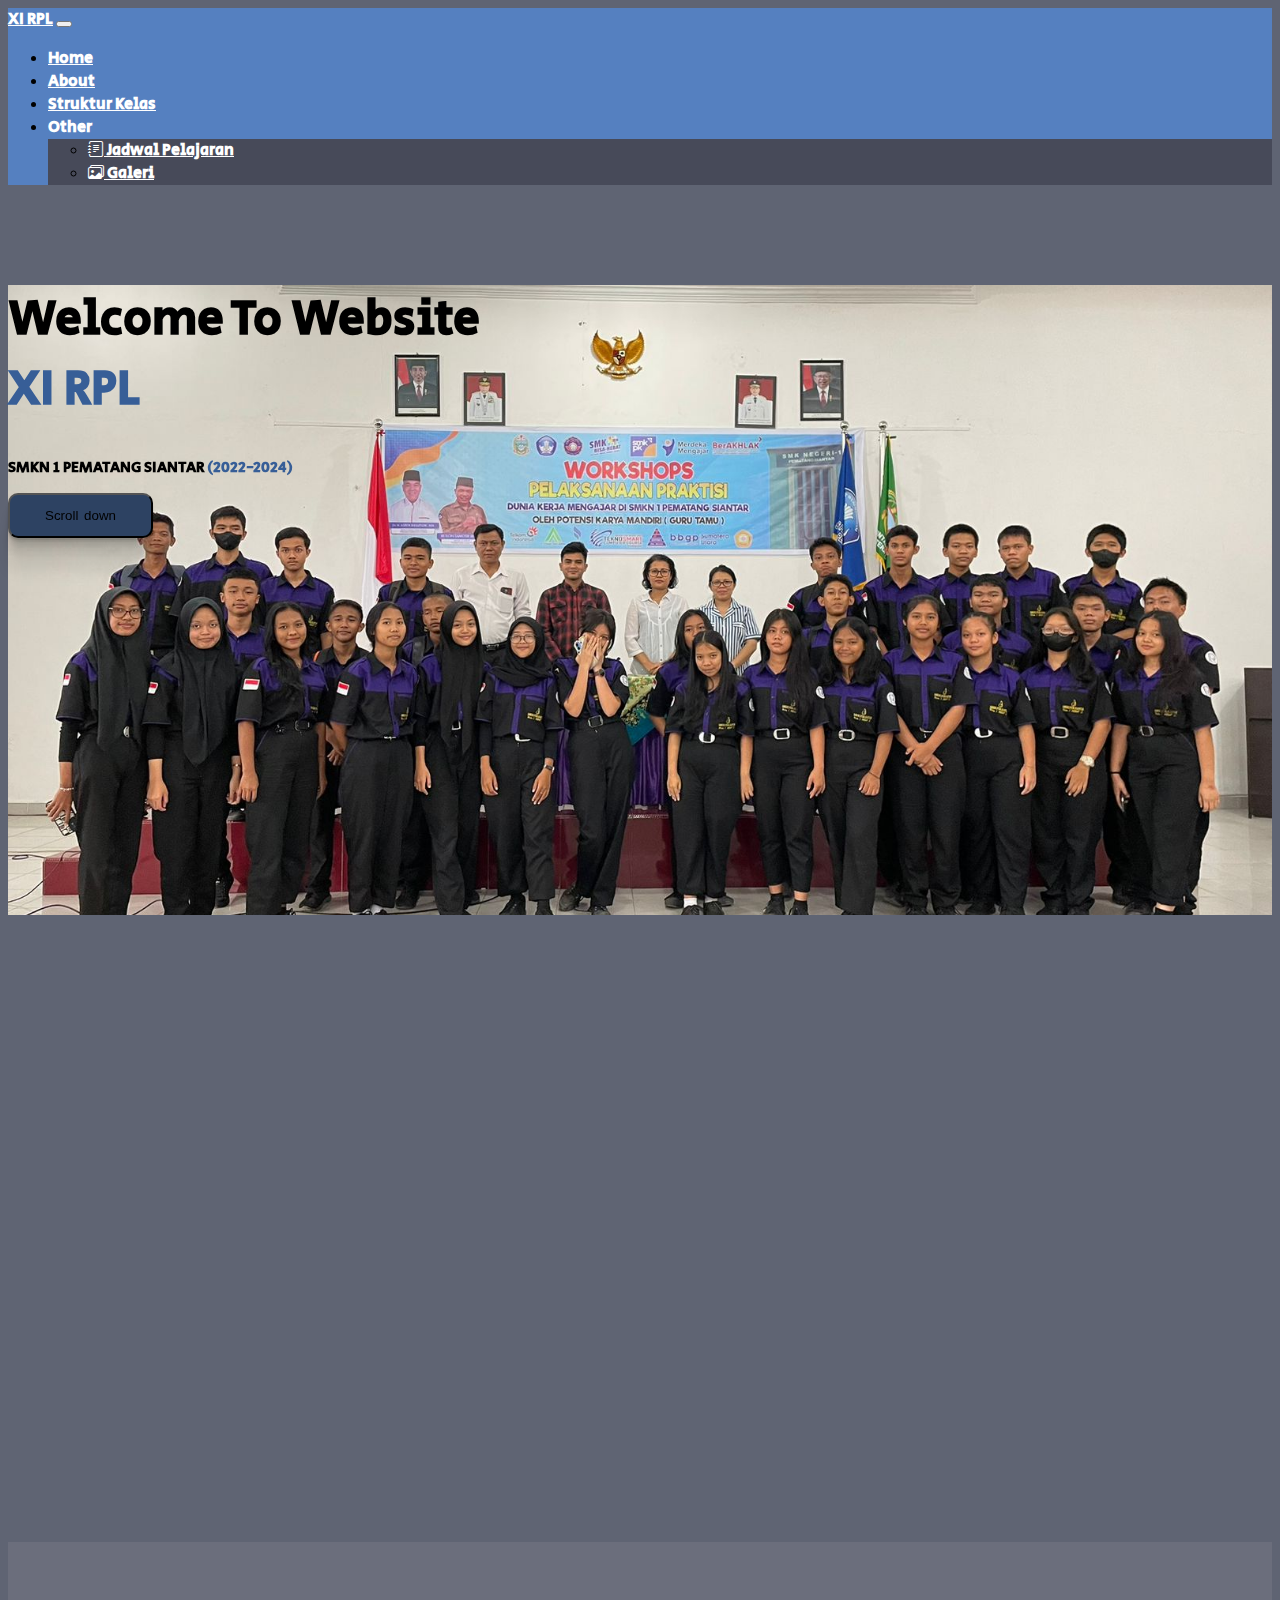
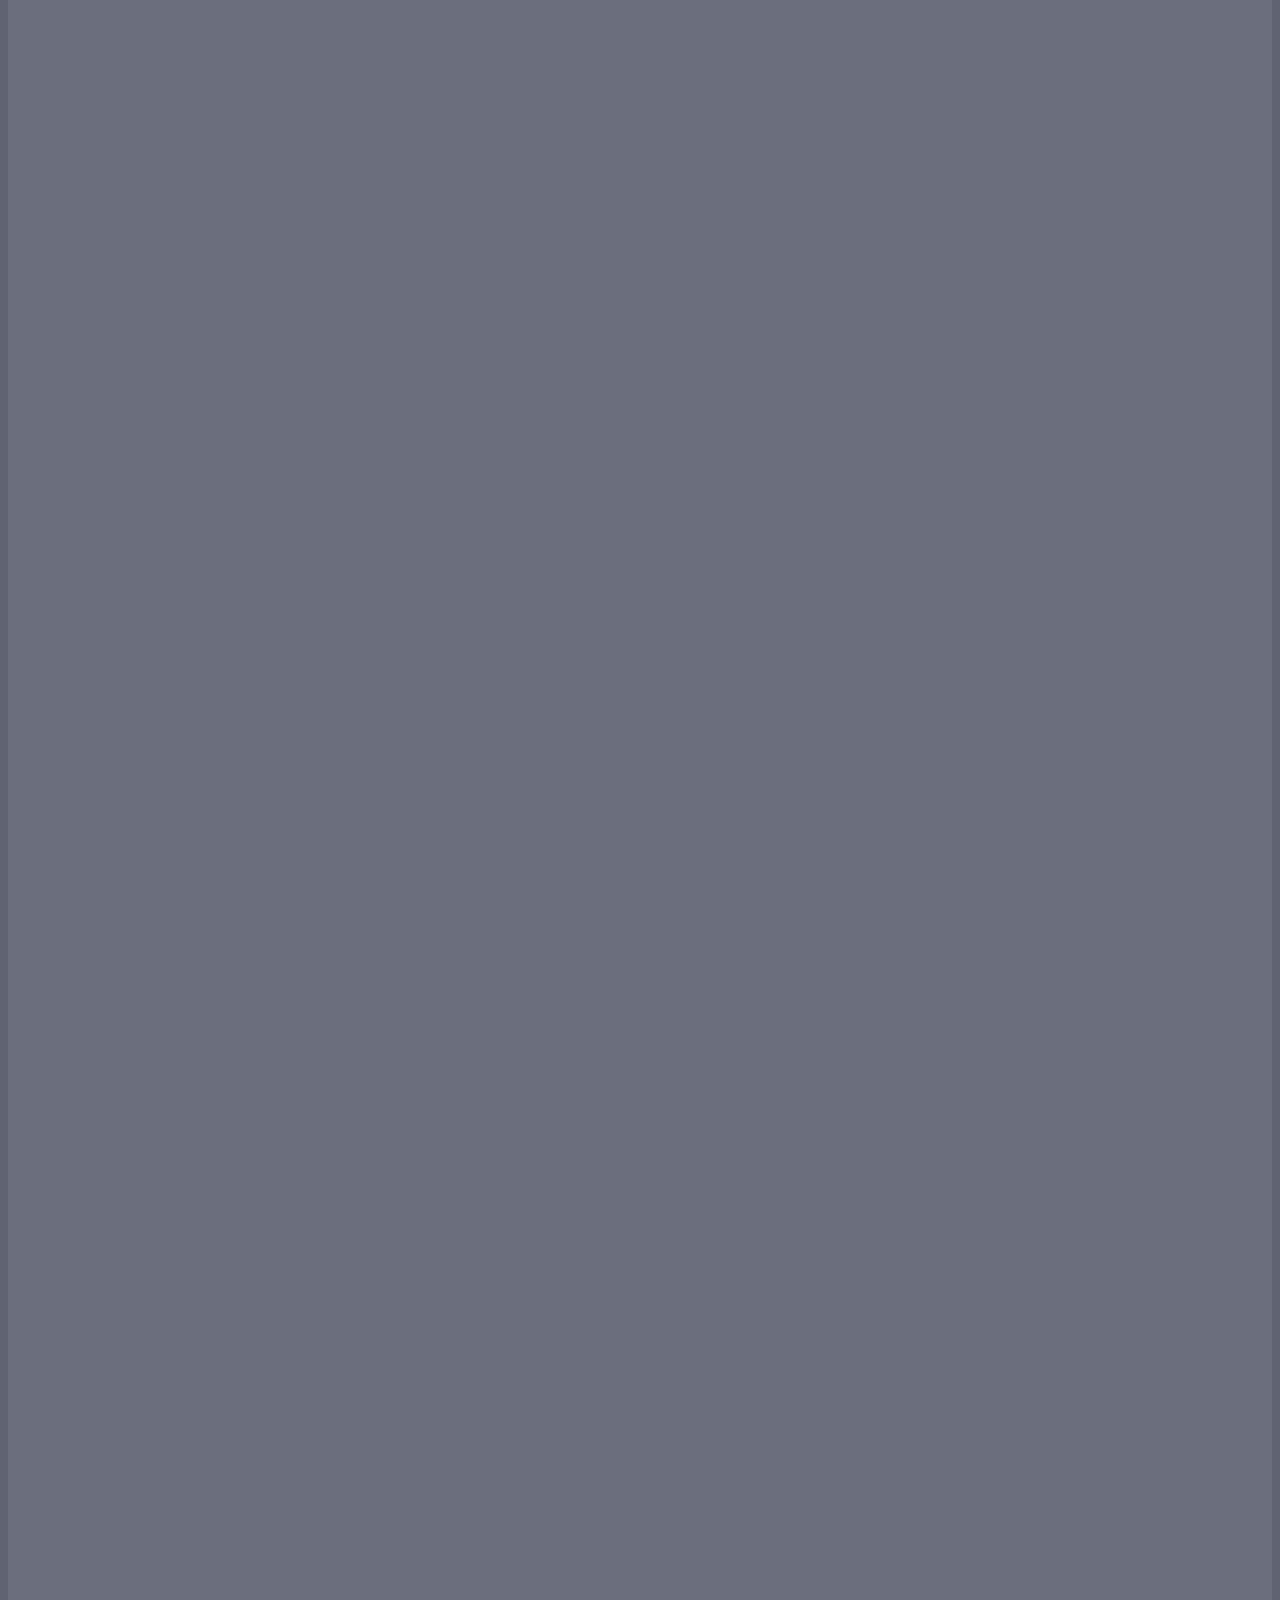
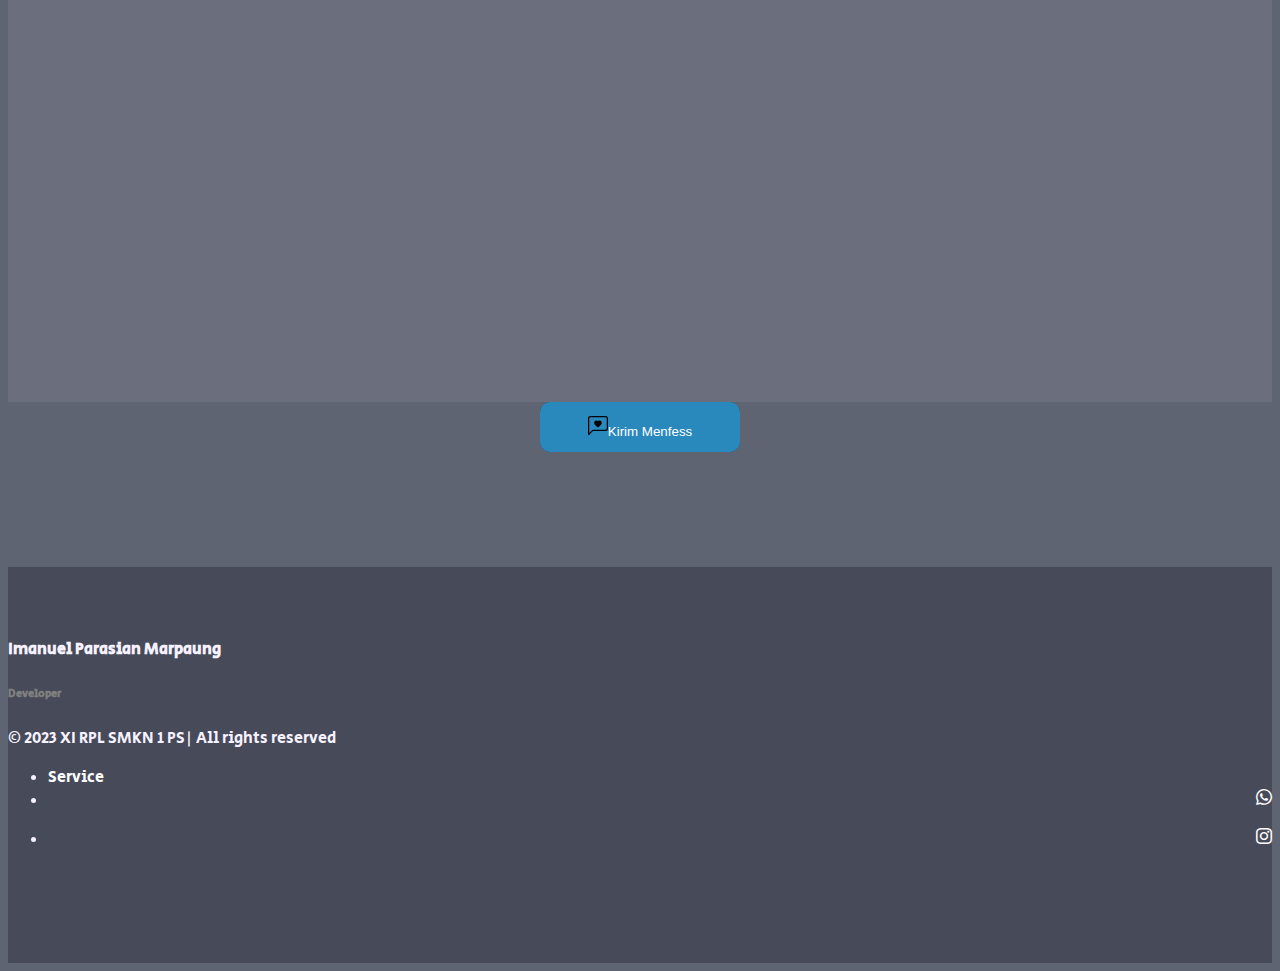
==== commit 0d6789a3: "index.html" ====
--- a/index.html
+++ b/index.html
@@ -4,6 +4,7 @@
   <!-- Required meta tags -->
   <meta charset="utf-8">
   <meta name="viewport" content="width=device-width, initial-scale=1, shrink-to-fit=no">
+  <meta name="google-site-verification" content="xRJ_IHalAefl-3OUFSCumBtdSYoznuKP_V72RYJGKN0" />
 
   <!-- BootstrapCSS -->
   <link rel="stylesheet" href="https://cdn.jsdelivr.net/npm/bootstrap@4.6.0/dist/css/bootstrap.min.css" integrity="sha384-B0vP5xmATw1+K9KRQjQERJvTumQW0nPEzvF6L/Z6nronJ3oUOFUFpCjEUQouq2+l" crossorigin="anonymous">
@@ -16,7 +17,7 @@
   <!-- css -->
   <link rel="stylesheet" href="style.css">
 
-  <title>XI RPL</title>
+  <title>XI RPL SMKN 1 PEMATANG SIANTAR</title>
   <link rel="icon" href="img/logo.png">
 
 </head>
--- a/style.css
+++ b/style.css
@@ -1,433 +1,433 @@
-@import url('https://fonts.googleapis.com/css2?family=Secular+One&display=swap');
-
-body {
-  font-family: "Secular One", sans-serif;
-  background-color: rgb(95, 100, 115);
-  overflow-x: hidden;
+@import url('https://fonts.googleapis.com/css2?family=Secular+One&display=swap');
+
+body {
+  font-family: "Secular One", sans-serif;
+  background-color: rgb(95, 100, 115);
+  overflow-x: hidden;
+}
+
+/* * {
+  border: solid red 1px;
+} */
+
+html {
+  scroll-behavior: smooth;
+}
+
+/* navbar */
+
+.navbar {
+  background-color: #5580c0;
+}
+
+.navbar-brand {
+  font-weight: bold;
+  color: white !important;
+  font-family: 'Secular One', sans-serif;
+}
+
+.nav-item a {
+  margin-right: 50px;
+  font-weight: bold;
+  color: rgb(255, 255, 255) !important;
+}
+
+.dropdown-menu a:hover {
+  background-color: #474A59;
+}
+
+.dropdown-menu {
+  background-color: #474A59;
+}
+
+
+/* jumbotron */
+
+.jumbotron .container {
+  margin-top: 100px;
+}
+
+
+.jumbotron {
+  background-image: url("img/WhatsApp Image 2023-10-25 at 15.32.22 (2).jpeg");
+  background-position: 30%;
+  background-size: cover;
+  background-repeat: no-repeat;
+  height: 630px;
+}
+
+.jumbotron h1 {
+  font-weight: 800;
+  font-size: 3em;
+}
+
+.jumbotron p {
+  font-weight: bold;
+  font-size: 15px;
+}
+
+.jumbotron img {
+  float: right;
+}
+
+.jumbotron .btn {
+  height: 45px;
+  width: 145px;
+  border-radius: 10px;
+  box-shadow: rgba(0, 0, 0, 0.09) 0px 2px 1px, rgba(0, 0, 0, 0.09) 0px 4px 2px, rgba(0, 0, 0, 0.09) 0px 8px 4px, rgba(0, 0, 0, 0.09) 0px 16px 8px, rgba(0, 0, 0, 0.09) 0px 32px 16px;
+  background-color: #2D4262;
+  word-spacing: 2px;
+}
+
+.jumbotron .btn a {
+  text-align: center;
+  color: black;
+  margin-top: 10%;
+}
+
+/* Glow Moment */
+
+.glow-on-hover {
+  width: 200px;
+  height: 50px;
+  border: none;
+  outline: none;
+  color: #fff;
+  background: #2D4262;
+  cursor: pointer;
+  position: relative;
+  z-index: 0;
+  border-radius: 10px;
+}
+
+.glow-on-hover:before {
+  content: '';
+  background: linear-gradient(45deg, #ff0000, #ff7300, #fffb00, #48ff00, #00ffd5, #002bff, #7a00ff, #ff00c8, #ff0000);
+  position: absolute;
+  top: -2px;
+  left: -2px;
+  background-size: 400%;
+  z-index: -1;
+  filter: blur(5px);
+  width: calc(100% + 4px);
+  height: calc(100% + 4px);
+  animation: glowing 20s linear infinite;
+  opacity: 0;
+  transition: opacity .3s ease-in-out;
+  border-radius: 10px;
+}
+
+.glow-on-hover:active {
+  color: #000
+}
+
+.glow-on-hover:active:after {
+  background: transparent;
+}
+
+.glow-on-hover:hover:before {
+  opacity: 1;
+}
+
+.glow-on-hover:after {
+  z-index: -1;
+  content: '';
+  position: absolute;
+  width: 100%;
+  height: 100%;
+  background: #2988BC;
+  left: 0;
+  top: 0;
+  border-radius: 10px;
+}
+
+/* Gaya untuk kotak */
+.box {
+    background-color: #007BFF;
+    color: #fff;
+    padding: 20px;
+    border-radius: 10px;
+    text-align: center;
+    max-width: 200px; /* Sesuaikan dengan lebar yang Anda inginkan */
+    margin: 20px auto;
+  }
+  
+  /* Gaya untuk tautan dalam kotak */
+  .box-link {
+    text-decoration: none;
+    color: #fff;
+    font-weight: bold;
+  }
+  
+  /* Gaya untuk gambar dalam kotak */
+  .box-icon {
+    width: 24px;
+    vertical-align: middle;
+    margin-left: 5px;
+  }
+  
+  
+
+@keyframes glowing {
+  0% {
+    background-position: 0 0;
+  }
+
+  50% {
+    background-position: 400% 0;
+  }
+
+  100% {
+    background-position: 0 0;
+  }
+}
+
+/* about */
+
+.about .content-about {
+  margin: auto;
+}
+
+.about h3 {
+  color: white !important;
+  font-weight: bold;
+  border-bottom: 3px solid white;
+}
+
+.about .card {
+  display: flex;
+  justify-content: center;
+  border-radius: 7px;
+  box-shadow: rgba(6, 24, 44, 0.4) 0px 0px 0px 2px, rgba(6, 24, 44, 0.65) 0px 4px 6px -1px, rgba(255, 255, 255, 0.08) 0px 1px 0px inset;
+}
+
+/* Struktur Kelas */
+
+.contact h3 {
+  color: black !important;
+  font-weight: bold;
+  border-bottom: 3px solid rgb(0, 0, 0);
+  margin: 10px 0;
+}
+
+.contact .container-fluid {
+  margin-top: 200px;
+  background-color: #6b6e7c;
+  height: auto;
+  padding-bottom: 200px;
+}
+
+.contact .content-text h6 {
+  margin-top: 10px;
+  font-size: medium;
+  font-weight: bold;
+  color: #AC3B61;
+}
+
+.content-recoment {
+  margin: auto;
+  margin-top: 0px;
+  height: 240px;
+  width: auto;
+  background-color: #2D4262;
+  box-shadow: rgb(38, 57, 77) 0px 20px 30px -10px;
+  border-radius: 20px;
+  padding: 10px;
+}
+
+.content-recoment img {
+  float: left;
+  /* margin-top: 25px; */
+  margin-left: 10px;
+  margin-right: 10px;
+  border-radius: 50%;
+  width: 150px;
+  height: 150px;
+}
+
+.content-recoment .btn {
+  width: 120px;
+  height: 40px;
+  font-size: 14px;
+  border-radius: 20px;
+  border: 2px solid white;
+  background-color: #2D4262;
+}
+
+.content-recoment .btn:hover {
+  background-color: #AC3B61;
+}
+
+
+/* Jadwalmapel Page */
+.jadwal .container {
+  margin-top: 50px;
+  width: 70%;
+}
+
+.jadwal span {
+  font-weight: 700;
+  color: #4CB5F5;
+}
+
+.jadwal .break {
+  color: #AC3B61;
+  font-weight: 900;
+  /* letter-spacing: 2px; */
+  font-size: 1em;
+}
+
+
+/* for mobile */
+@media only screen and (max-width: 1000px) {
+
+  .nav-item a:hover {
+    border-bottom: none;
+  }
+
+  .jumbotron {
+    height: 680px;
+    text-align: center;
+    background-size: cover;
+    background-position: top;
+    background-repeat: no-repeat;
+  }
+
+  .jumbotron img {
+    display: none;
+  }
+
+  .jumbotron h1 {
+    font-size: 47px;
+    margin-top: -40px;
+    border-bottom: none;
+  }
+
+  .jumbotron p {
+    opacity: 0.5;
+  }
+
+  .content-recoment {
+    width: auto;
+  }
+
+  .contact .container-fluid {
+    height: auto;
+  }
+
+  .content-recoment .btn {
+    float: right;
+    position: fixed;
+  }
+
+  .jadwal .container {
+    margin-top: 20px;
+    width: auto;
+  }
+
+  .footer .container .bi {
+    margin-top: 20px;
+  }
+
+  .glow-on-hover {
+    width: 150px;
+  }
+}
+
+/* for tablet */
+
+
+/* CSS JADWAL PELAJARAN */
+
+
+
+/* Footer */
+footer {
+  background-color: #474A59;
+  color: #F6F2FF;
+  padding-top: 50px;
+  padding-bottom: 80px;
+}
+
+footer a {
+  text-decoration: none;
+  color: white;
+  margin-right: 30px;
+}
+
+footer .bi-instagram,
+.bi-whatsapp,
+.bi-github {
+  display: flex;
+  justify-content: right;
+  color: white;
+}
+
+footer a:hover {
+  color: rgb(211, 211, 211);
+}
+
+/* Galeri CSS */
+.column {
+  flex: 25%;
+  max-width: 100%;
+  padding: 0 4px;
+}
+
+.column img {
+  margin-top: 13px;
+  margin-bottom: 13px;
+  vertical-align: middle;
+  width: 100%;
+  border-radius: 25px;
+  box-shadow: rgba(0, 0, 0, 0.25) 0px 54px 55px, rgba(0, 0, 0, 0.12) 0px -12px 30px, rgba(0, 0, 0, 0.12) 0px 4px 6px, rgba(0, 0, 0, 0.17) 0px 12px 13px, rgba(0, 0, 0, 0.09) 0px -3px 5px;
+}
+
+@media screen and (max-width: 800px) {
+  .column {
+    flex: 50%;
+    max-width: 50%;
+  }
+}
+
+@media screen and (max-width: 600px) {
+  .column {
+    flex: 100%;
+    max-width: 50%;
+  }
+
+  .glow-on-hover {
+    width: 100px;
+  }
+}
+
+.banner-wrapper {
+  border-radius: 25px;
+}
+
+.banner {
+  width: 100%;
+  height: 400px;
+  margin-top: 15px;
+  vertical-align: middle;
+  border-radius: 25px;
+  object-fit: cover;
+}
+
+.Galeri h2 {
+  margin-top: 50px;
+  text-align: center;
+  color: white !important;
+}
+
+.Galeri span {
+  font-weight: 700;
+  color: #4CB5F5;
+}
+
+
+@media only screen and (max-width: 393px) {
+  .contact .content-text {
+    font-size: 0.8rem;
+  }
 }
-
-/* * {
-  border: solid red 1px;
-} */
-
-html {
-  scroll-behavior: smooth;
-}
-
-/* navbar */
-
-.navbar {
-  background-color: #5580c0;
-}
-
-.navbar-brand {
-  font-weight: bold;
-  color: white !important;
-  font-family: 'Secular One', sans-serif;
-}
-
-.nav-item a {
-  margin-right: 50px;
-  font-weight: bold;
-  color: rgb(255, 255, 255) !important;
-}
-
-.dropdown-menu a:hover {
-  background-color: #474A59;
-}
-
-.dropdown-menu {
-  background-color: #474A59;
-}
-
-
-/* jumbotron */
-
-.jumbotron .container {
-  margin-top: 100px;
-}
-
-
-.jumbotron {
-  background-image: url("img/cover.jpg");
-  background-position: 30%;
-  background-size: cover;
-  background-repeat: no-repeat;
-  height: 630px;
-}
-
-.jumbotron h1 {
-  font-weight: 800;
-  font-size: 3em;
-}
-
-.jumbotron p {
-  font-weight: bold;
-  font-size: 15px;
-}
-
-.jumbotron img {
-  float: right;
-}
-
-.jumbotron .btn {
-  height: 45px;
-  width: 145px;
-  border-radius: 10px;
-  box-shadow: rgba(0, 0, 0, 0.09) 0px 2px 1px, rgba(0, 0, 0, 0.09) 0px 4px 2px, rgba(0, 0, 0, 0.09) 0px 8px 4px, rgba(0, 0, 0, 0.09) 0px 16px 8px, rgba(0, 0, 0, 0.09) 0px 32px 16px;
-  background-color: #2D4262;
-  word-spacing: 2px;
-}
-
-.jumbotron .btn a {
-  text-align: center;
-  color: black;
-  margin-top: 10%;
-}
-
-/* Glow Moment */
-
-.glow-on-hover {
-  width: 200px;
-  height: 50px;
-  border: none;
-  outline: none;
-  color: #fff;
-  background: #2D4262;
-  cursor: pointer;
-  position: relative;
-  z-index: 0;
-  border-radius: 10px;
-}
-
-.glow-on-hover:before {
-  content: '';
-  background: linear-gradient(45deg, #ff0000, #ff7300, #fffb00, #48ff00, #00ffd5, #002bff, #7a00ff, #ff00c8, #ff0000);
-  position: absolute;
-  top: -2px;
-  left: -2px;
-  background-size: 400%;
-  z-index: -1;
-  filter: blur(5px);
-  width: calc(100% + 4px);
-  height: calc(100% + 4px);
-  animation: glowing 20s linear infinite;
-  opacity: 0;
-  transition: opacity .3s ease-in-out;
-  border-radius: 10px;
-}
-
-.glow-on-hover:active {
-  color: #000
-}
-
-.glow-on-hover:active:after {
-  background: transparent;
-}
-
-.glow-on-hover:hover:before {
-  opacity: 1;
-}
-
-.glow-on-hover:after {
-  z-index: -1;
-  content: '';
-  position: absolute;
-  width: 100%;
-  height: 100%;
-  background: #2988BC;
-  left: 0;
-  top: 0;
-  border-radius: 10px;
-}
-
-/* Gaya untuk kotak */
-.box {
-    background-color: #007BFF;
-    color: #fff;
-    padding: 20px;
-    border-radius: 10px;
-    text-align: center;
-    max-width: 200px; /* Sesuaikan dengan lebar yang Anda inginkan */
-    margin: 20px auto;
-  }
-  
-  /* Gaya untuk tautan dalam kotak */
-  .box-link {
-    text-decoration: none;
-    color: #fff;
-    font-weight: bold;
-  }
-  
-  /* Gaya untuk gambar dalam kotak */
-  .box-icon {
-    width: 24px;
-    vertical-align: middle;
-    margin-left: 5px;
-  }
-  
-  
-
-@keyframes glowing {
-  0% {
-    background-position: 0 0;
-  }
-
-  50% {
-    background-position: 400% 0;
-  }
-
-  100% {
-    background-position: 0 0;
-  }
-}
-
-/* about */
-
-.about .content-about {
-  margin: auto;
-}
-
-.about h3 {
-  color: white !important;
-  font-weight: bold;
-  border-bottom: 3px solid white;
-}
-
-.about .card {
-  display: flex;
-  justify-content: center;
-  border-radius: 7px;
-  box-shadow: rgba(6, 24, 44, 0.4) 0px 0px 0px 2px, rgba(6, 24, 44, 0.65) 0px 4px 6px -1px, rgba(255, 255, 255, 0.08) 0px 1px 0px inset;
-}
-
-/* Struktur Kelas */
-
-.contact h3 {
-  color: black !important;
-  font-weight: bold;
-  border-bottom: 3px solid rgb(0, 0, 0);
-  margin: 10px 0;
-}
-
-.contact .container-fluid {
-  margin-top: 200px;
-  background-color: #6b6e7c;
-  height: auto;
-  padding-bottom: 200px;
-}
-
-.contact .content-text h6 {
-  margin-top: 10px;
-  font-size: medium;
-  font-weight: bold;
-  color: #AC3B61;
-}
-
-.content-recoment {
-  margin: auto;
-  margin-top: 0px;
-  height: 240px;
-  width: auto;
-  background-color: #2D4262;
-  box-shadow: rgb(38, 57, 77) 0px 20px 30px -10px;
-  border-radius: 20px;
-  padding: 10px;
-}
-
-.content-recoment img {
-  float: left;
-  /* margin-top: 25px; */
-  margin-left: 10px;
-  margin-right: 10px;
-  border-radius: 50%;
-  width: 150px;
-  height: 150px;
-}
-
-.content-recoment .btn {
-  width: 120px;
-  height: 40px;
-  font-size: 14px;
-  border-radius: 20px;
-  border: 2px solid white;
-  background-color: #2D4262;
-}
-
-.content-recoment .btn:hover {
-  background-color: #AC3B61;
-}
-
-
-/* Jadwalmapel Page */
-.jadwal .container {
-  margin-top: 50px;
-  width: 70%;
-}
-
-.jadwal span {
-  font-weight: 700;
-  color: #4CB5F5;
-}
-
-.jadwal .break {
-  color: #AC3B61;
-  font-weight: 900;
-  /* letter-spacing: 2px; */
-  font-size: 1em;
-}
-
-
-/* for mobile */
-@media only screen and (max-width: 1000px) {
-
-  .nav-item a:hover {
-    border-bottom: none;
-  }
-
-  .jumbotron {
-    height: 680px;
-    text-align: center;
-    background-size: cover;
-    background-position: top;
-    background-repeat: no-repeat;
-  }
-
-  .jumbotron img {
-    display: none;
-  }
-
-  .jumbotron h1 {
-    font-size: 47px;
-    margin-top: -40px;
-    border-bottom: none;
-  }
-
-  .jumbotron p {
-    opacity: 0.5;
-  }
-
-  .content-recoment {
-    width: auto;
-  }
-
-  .contact .container-fluid {
-    height: auto;
-  }
-
-  .content-recoment .btn {
-    float: right;
-    position: fixed;
-  }
-
-  .jadwal .container {
-    margin-top: 20px;
-    width: auto;
-  }
-
-  .footer .container .bi {
-    margin-top: 20px;
-  }
-
-  .glow-on-hover {
-    width: 150px;
-  }
-}
-
-/* for tablet */
-
-
-/* CSS JADWAL PELAJARAN */
-
-
-
-/* Footer */
-footer {
-  background-color: #474A59;
-  color: #F6F2FF;
-  padding-top: 50px;
-  padding-bottom: 80px;
-}
-
-footer a {
-  text-decoration: none;
-  color: white;
-  margin-right: 30px;
-}
-
-footer .bi-instagram,
-.bi-whatsapp,
-.bi-github {
-  display: flex;
-  justify-content: right;
-  color: white;
-}
-
-footer a:hover {
-  color: rgb(211, 211, 211);
-}
-
-/* Galeri CSS */
-.column {
-  flex: 25%;
-  max-width: 100%;
-  padding: 0 4px;
-}
-
-.column img {
-  margin-top: 13px;
-  margin-bottom: 13px;
-  vertical-align: middle;
-  width: 100%;
-  border-radius: 25px;
-  box-shadow: rgba(0, 0, 0, 0.25) 0px 54px 55px, rgba(0, 0, 0, 0.12) 0px -12px 30px, rgba(0, 0, 0, 0.12) 0px 4px 6px, rgba(0, 0, 0, 0.17) 0px 12px 13px, rgba(0, 0, 0, 0.09) 0px -3px 5px;
-}
-
-@media screen and (max-width: 800px) {
-  .column {
-    flex: 50%;
-    max-width: 50%;
-  }
-}
-
-@media screen and (max-width: 600px) {
-  .column {
-    flex: 100%;
-    max-width: 50%;
-  }
-
-  .glow-on-hover {
-    width: 100px;
-  }
-}
-
-.banner-wrapper {
-  border-radius: 25px;
-}
-
-.banner {
-  width: 100%;
-  height: 400px;
-  margin-top: 15px;
-  vertical-align: middle;
-  border-radius: 25px;
-  object-fit: cover;
-}
-
-.Galeri h2 {
-  margin-top: 50px;
-  text-align: center;
-  color: white !important;
-}
-
-.Galeri span {
-  font-weight: 700;
-  color: #4CB5F5;
-}
-
-
-@media only screen and (max-width: 393px) {
-  .contact .content-text {
-    font-size: 0.8rem;
-  }
-}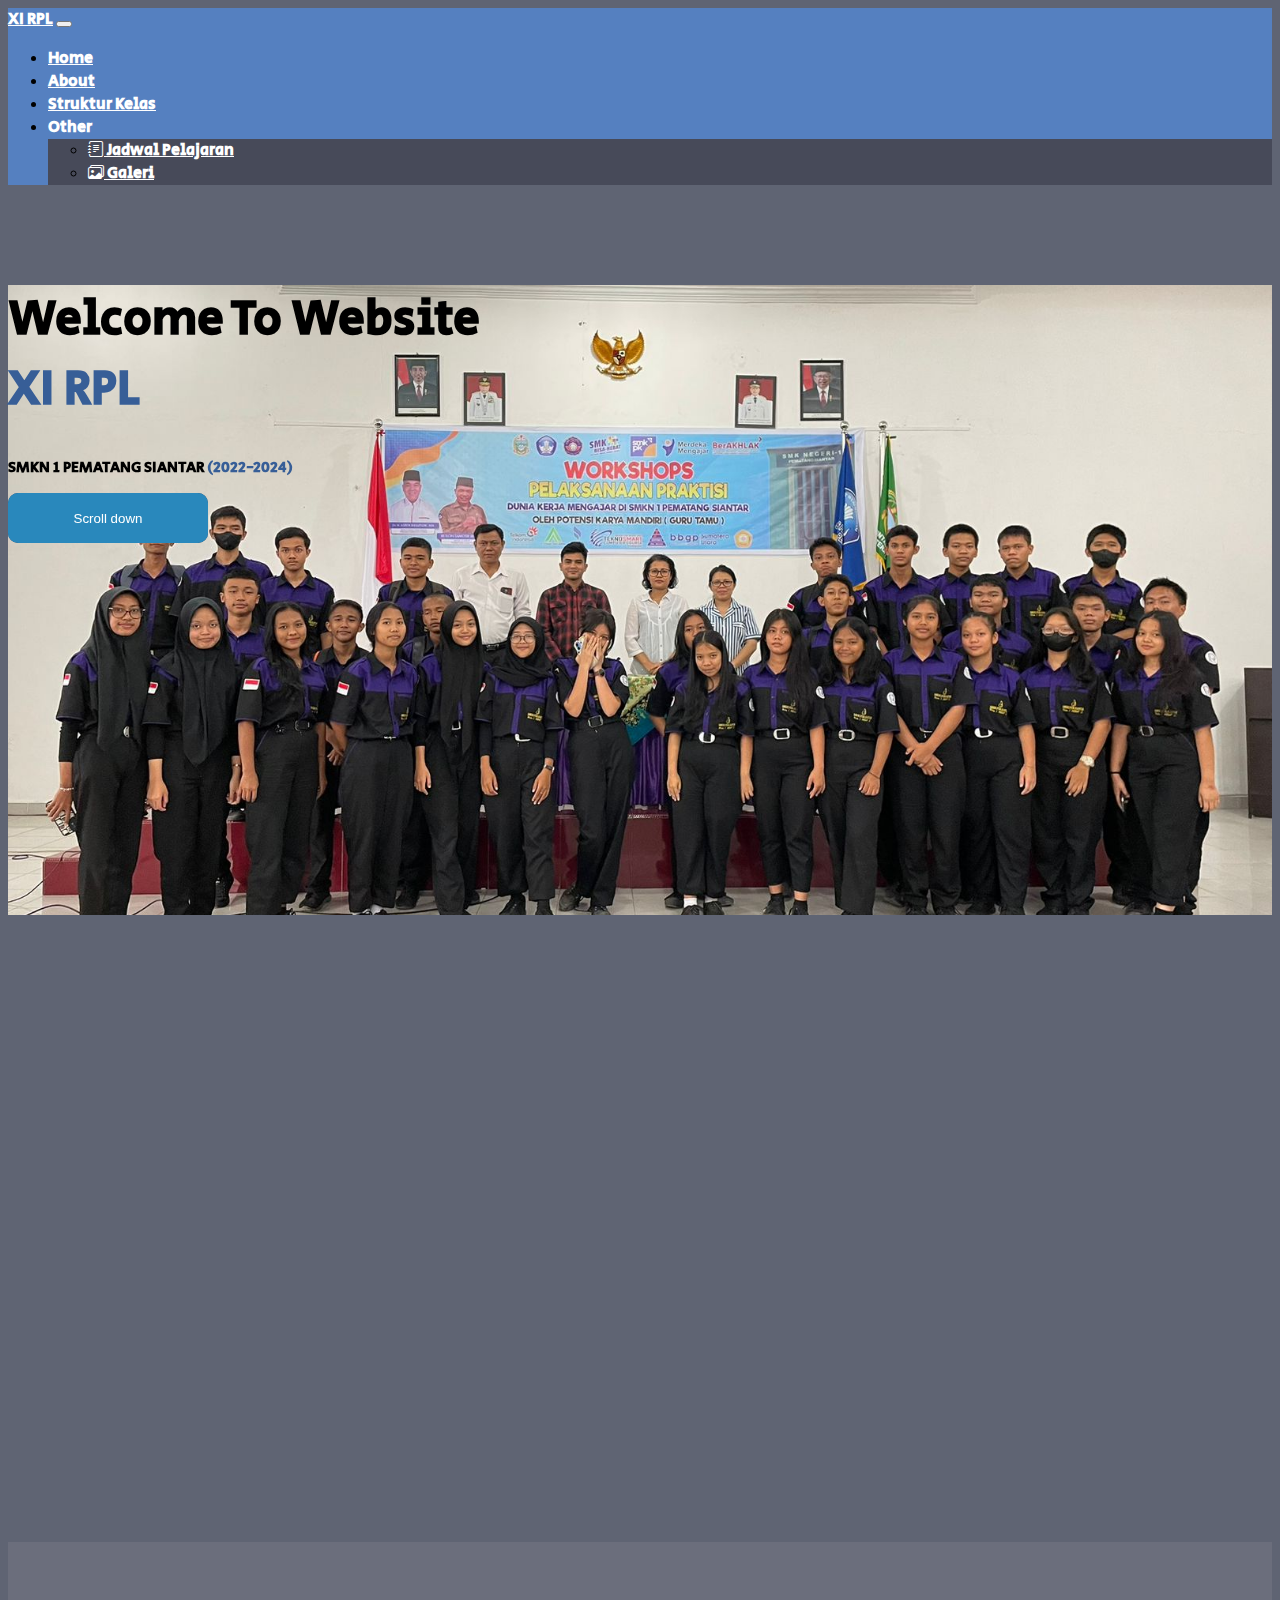
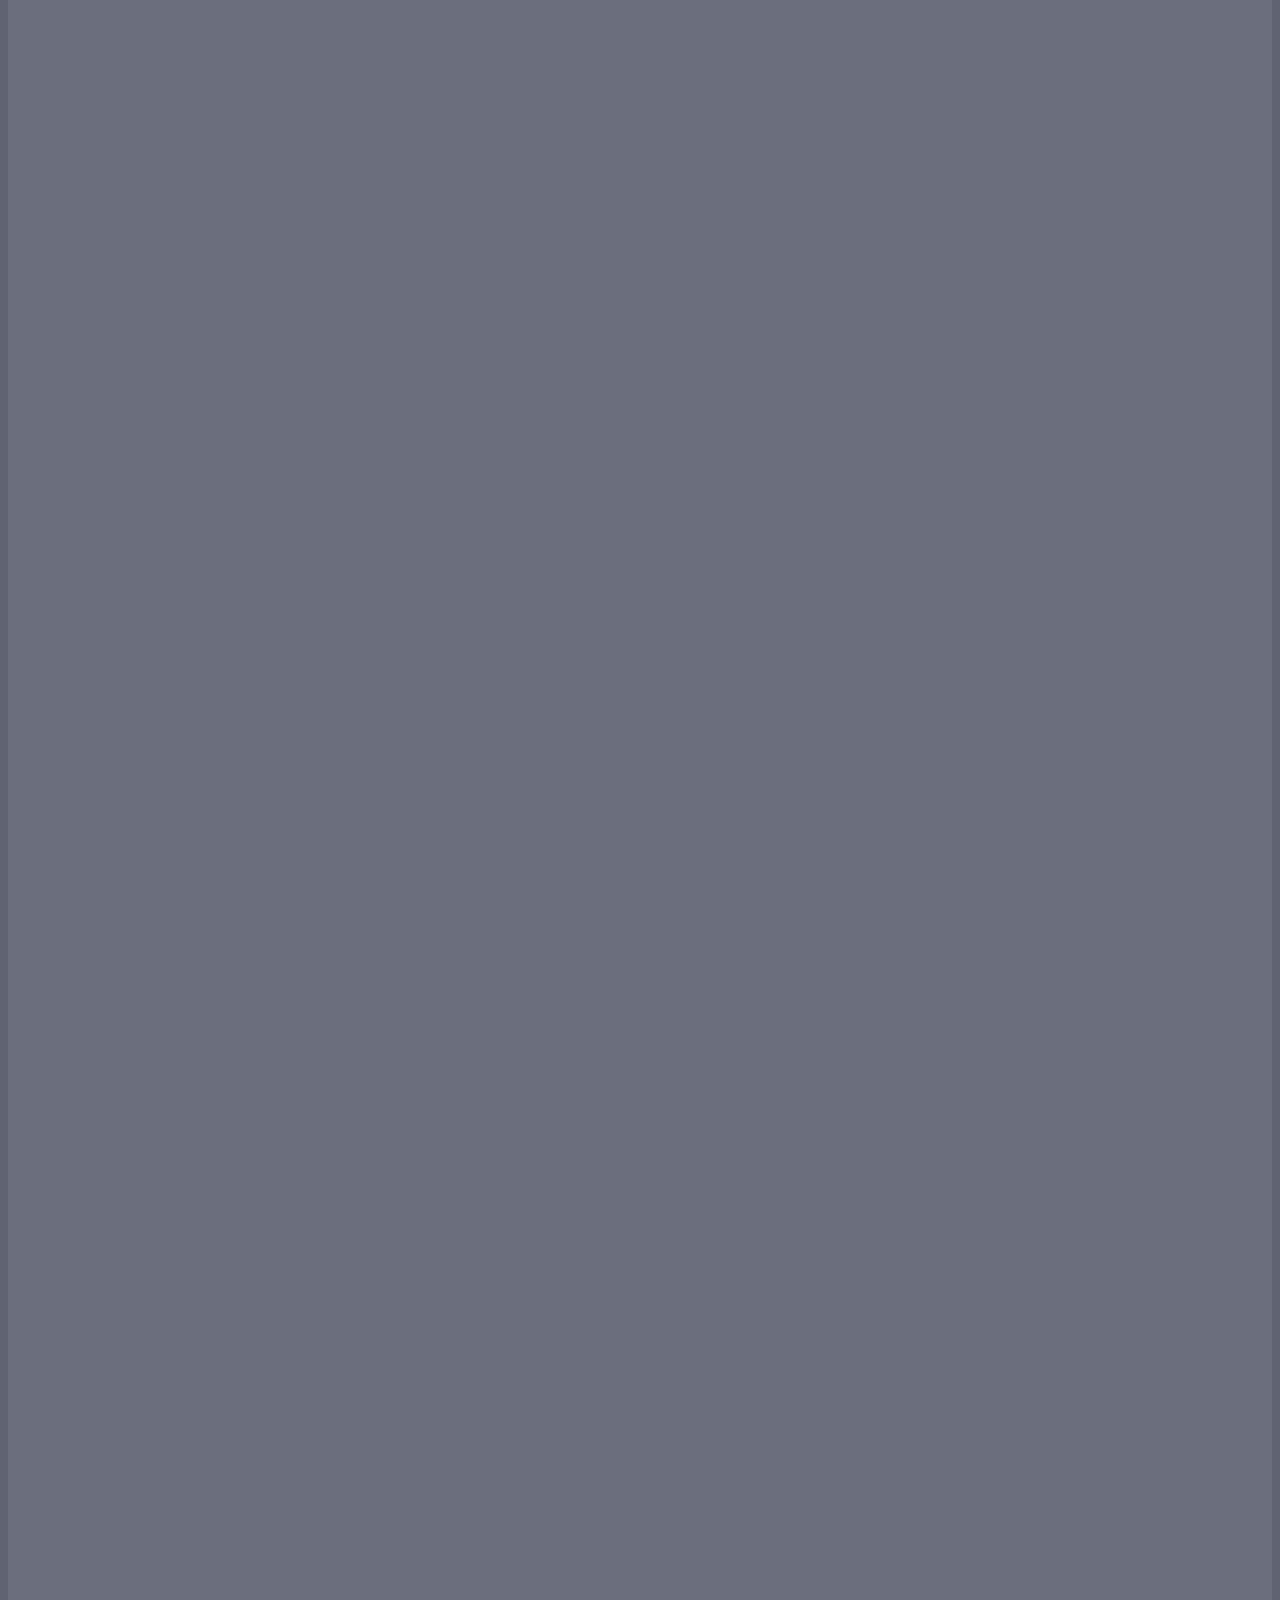
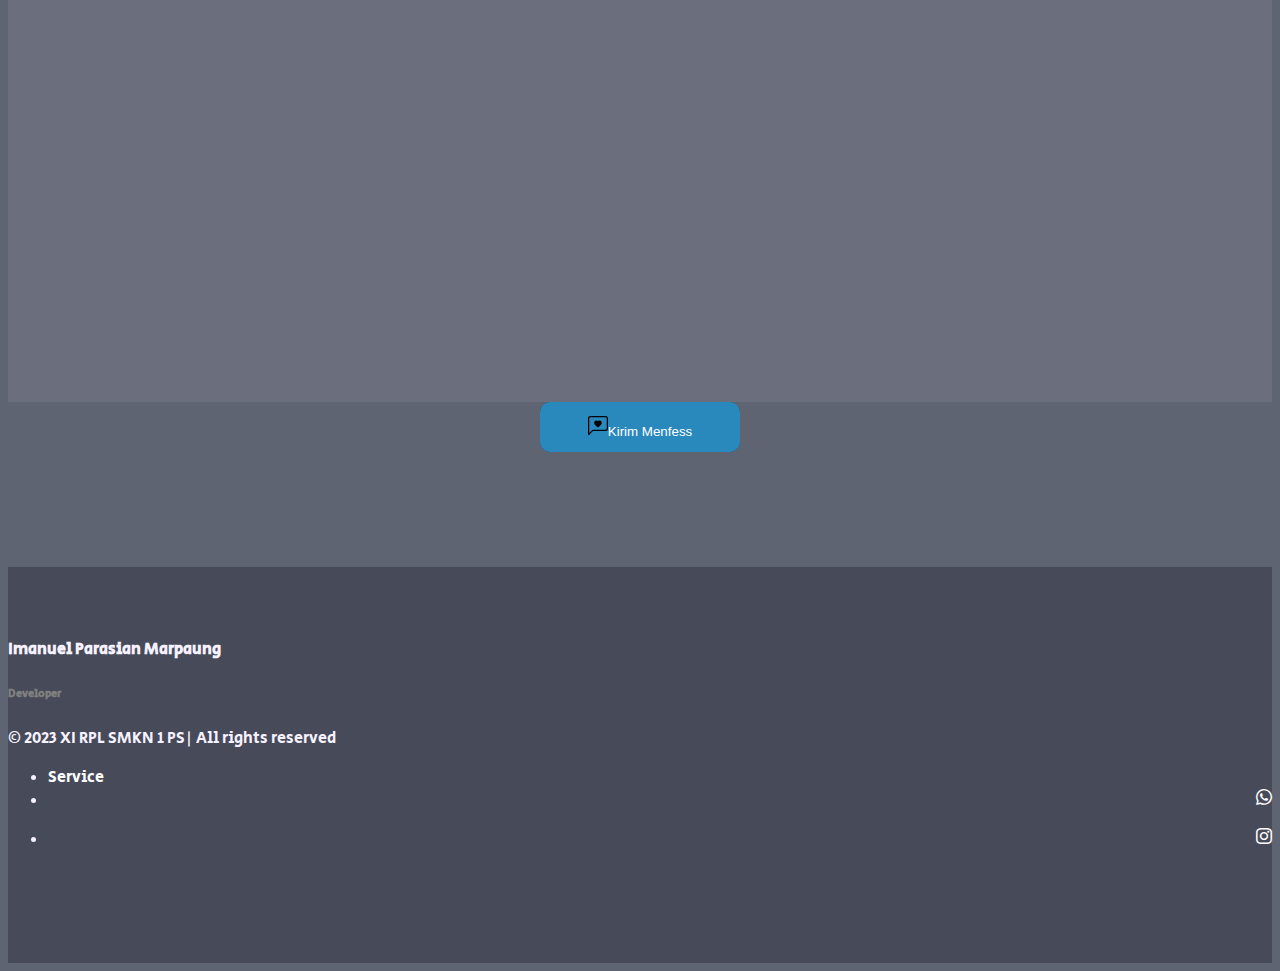
==== commit 39ed4637: "index.html" ====
--- a/index.html
+++ b/index.html
@@ -63,7 +63,7 @@
           <span style="color: #375E97;">XI RPL</span>
         </h1>
         <p>SMKN 1 PEMATANG SIANTAR <span style="color: #375E97;">(2022-2024)</span></p>
-        <a href="#about"><button type="button" class="btn btn-primary">Scroll down </button></a>
+        <a href="#about"><button type="button" class="glow-on-hover">Scroll down </button></a>
       </div>
     </div>
   </div>
@@ -127,7 +127,7 @@
           </div>
         </div>
         <!-- card 2 -->
-        <div class="col-md-4 mt-1 mb-3">
+        <div class="col-md-4 mt-1 mb-3 ">
           <div class="content-recoment h-100 aos-init" data-aos="flip-up">
             <img src="img/waldi.jpg" alt="">
             <div class="content-text">
--- a/style.css
+++ b/style.css
@@ -1,433 +1,443 @@
-@import url('https://fonts.googleapis.com/css2?family=Secular+One&display=swap');
-
-body {
-  font-family: "Secular One", sans-serif;
-  background-color: rgb(95, 100, 115);
-  overflow-x: hidden;
-}
-
-/* * {
-  border: solid red 1px;
-} */
-
-html {
-  scroll-behavior: smooth;
-}
-
-/* navbar */
-
-.navbar {
-  background-color: #5580c0;
-}
-
-.navbar-brand {
-  font-weight: bold;
-  color: white !important;
-  font-family: 'Secular One', sans-serif;
-}
-
-.nav-item a {
-  margin-right: 50px;
-  font-weight: bold;
-  color: rgb(255, 255, 255) !important;
-}
-
-.dropdown-menu a:hover {
-  background-color: #474A59;
-}
-
-.dropdown-menu {
-  background-color: #474A59;
-}
-
-
-/* jumbotron */
-
-.jumbotron .container {
-  margin-top: 100px;
-}
-
-
-.jumbotron {
-  background-image: url("img/WhatsApp Image 2023-10-25 at 15.32.22 (2).jpeg");
-  background-position: 30%;
-  background-size: cover;
-  background-repeat: no-repeat;
-  height: 630px;
-}
-
-.jumbotron h1 {
-  font-weight: 800;
-  font-size: 3em;
-}
-
-.jumbotron p {
-  font-weight: bold;
-  font-size: 15px;
-}
-
-.jumbotron img {
-  float: right;
-}
-
-.jumbotron .btn {
-  height: 45px;
-  width: 145px;
-  border-radius: 10px;
-  box-shadow: rgba(0, 0, 0, 0.09) 0px 2px 1px, rgba(0, 0, 0, 0.09) 0px 4px 2px, rgba(0, 0, 0, 0.09) 0px 8px 4px, rgba(0, 0, 0, 0.09) 0px 16px 8px, rgba(0, 0, 0, 0.09) 0px 32px 16px;
-  background-color: #2D4262;
-  word-spacing: 2px;
-}
-
-.jumbotron .btn a {
-  text-align: center;
-  color: black;
-  margin-top: 10%;
-}
-
-/* Glow Moment */
-
-.glow-on-hover {
-  width: 200px;
-  height: 50px;
-  border: none;
-  outline: none;
-  color: #fff;
-  background: #2D4262;
-  cursor: pointer;
-  position: relative;
-  z-index: 0;
-  border-radius: 10px;
-}
-
-.glow-on-hover:before {
-  content: '';
-  background: linear-gradient(45deg, #ff0000, #ff7300, #fffb00, #48ff00, #00ffd5, #002bff, #7a00ff, #ff00c8, #ff0000);
-  position: absolute;
-  top: -2px;
-  left: -2px;
-  background-size: 400%;
-  z-index: -1;
-  filter: blur(5px);
-  width: calc(100% + 4px);
-  height: calc(100% + 4px);
-  animation: glowing 20s linear infinite;
-  opacity: 0;
-  transition: opacity .3s ease-in-out;
-  border-radius: 10px;
-}
-
-.glow-on-hover:active {
-  color: #000
-}
-
-.glow-on-hover:active:after {
-  background: transparent;
-}
-
-.glow-on-hover:hover:before {
-  opacity: 1;
-}
-
-.glow-on-hover:after {
-  z-index: -1;
-  content: '';
-  position: absolute;
-  width: 100%;
-  height: 100%;
-  background: #2988BC;
-  left: 0;
-  top: 0;
-  border-radius: 10px;
-}
-
-/* Gaya untuk kotak */
-.box {
-    background-color: #007BFF;
-    color: #fff;
-    padding: 20px;
-    border-radius: 10px;
-    text-align: center;
-    max-width: 200px; /* Sesuaikan dengan lebar yang Anda inginkan */
-    margin: 20px auto;
-  }
-  
-  /* Gaya untuk tautan dalam kotak */
-  .box-link {
-    text-decoration: none;
-    color: #fff;
-    font-weight: bold;
-  }
-  
-  /* Gaya untuk gambar dalam kotak */
-  .box-icon {
-    width: 24px;
-    vertical-align: middle;
-    margin-left: 5px;
-  }
-  
-  
-
-@keyframes glowing {
-  0% {
-    background-position: 0 0;
-  }
-
-  50% {
-    background-position: 400% 0;
-  }
-
-  100% {
-    background-position: 0 0;
-  }
-}
-
-/* about */
-
-.about .content-about {
-  margin: auto;
-}
-
-.about h3 {
-  color: white !important;
-  font-weight: bold;
-  border-bottom: 3px solid white;
-}
-
-.about .card {
-  display: flex;
-  justify-content: center;
-  border-radius: 7px;
-  box-shadow: rgba(6, 24, 44, 0.4) 0px 0px 0px 2px, rgba(6, 24, 44, 0.65) 0px 4px 6px -1px, rgba(255, 255, 255, 0.08) 0px 1px 0px inset;
-}
-
-/* Struktur Kelas */
-
-.contact h3 {
-  color: black !important;
-  font-weight: bold;
-  border-bottom: 3px solid rgb(0, 0, 0);
-  margin: 10px 0;
-}
-
-.contact .container-fluid {
-  margin-top: 200px;
-  background-color: #6b6e7c;
-  height: auto;
-  padding-bottom: 200px;
-}
-
-.contact .content-text h6 {
-  margin-top: 10px;
-  font-size: medium;
-  font-weight: bold;
-  color: #AC3B61;
-}
-
-.content-recoment {
-  margin: auto;
-  margin-top: 0px;
-  height: 240px;
-  width: auto;
-  background-color: #2D4262;
-  box-shadow: rgb(38, 57, 77) 0px 20px 30px -10px;
-  border-radius: 20px;
-  padding: 10px;
-}
-
-.content-recoment img {
-  float: left;
-  /* margin-top: 25px; */
-  margin-left: 10px;
-  margin-right: 10px;
-  border-radius: 50%;
-  width: 150px;
-  height: 150px;
-}
-
-.content-recoment .btn {
-  width: 120px;
-  height: 40px;
-  font-size: 14px;
-  border-radius: 20px;
-  border: 2px solid white;
-  background-color: #2D4262;
-}
-
-.content-recoment .btn:hover {
-  background-color: #AC3B61;
-}
-
-
-/* Jadwalmapel Page */
-.jadwal .container {
-  margin-top: 50px;
-  width: 70%;
-}
-
-.jadwal span {
-  font-weight: 700;
-  color: #4CB5F5;
-}
-
-.jadwal .break {
-  color: #AC3B61;
-  font-weight: 900;
-  /* letter-spacing: 2px; */
-  font-size: 1em;
-}
-
-
-/* for mobile */
-@media only screen and (max-width: 1000px) {
-
-  .nav-item a:hover {
-    border-bottom: none;
-  }
-
-  .jumbotron {
-    height: 680px;
-    text-align: center;
-    background-size: cover;
-    background-position: top;
-    background-repeat: no-repeat;
-  }
-
-  .jumbotron img {
-    display: none;
-  }
-
-  .jumbotron h1 {
-    font-size: 47px;
-    margin-top: -40px;
-    border-bottom: none;
-  }
-
-  .jumbotron p {
-    opacity: 0.5;
-  }
-
-  .content-recoment {
-    width: auto;
-  }
-
-  .contact .container-fluid {
-    height: auto;
-  }
-
-  .content-recoment .btn {
-    float: right;
-    position: fixed;
-  }
-
-  .jadwal .container {
-    margin-top: 20px;
-    width: auto;
-  }
-
-  .footer .container .bi {
-    margin-top: 20px;
-  }
-
-  .glow-on-hover {
-    width: 150px;
-  }
-}
-
-/* for tablet */
-
-
-/* CSS JADWAL PELAJARAN */
-
-
-
-/* Footer */
-footer {
-  background-color: #474A59;
-  color: #F6F2FF;
-  padding-top: 50px;
-  padding-bottom: 80px;
-}
-
-footer a {
-  text-decoration: none;
-  color: white;
-  margin-right: 30px;
-}
-
-footer .bi-instagram,
-.bi-whatsapp,
-.bi-github {
-  display: flex;
-  justify-content: right;
-  color: white;
-}
-
-footer a:hover {
-  color: rgb(211, 211, 211);
-}
-
-/* Galeri CSS */
-.column {
-  flex: 25%;
-  max-width: 100%;
-  padding: 0 4px;
-}
-
-.column img {
-  margin-top: 13px;
-  margin-bottom: 13px;
-  vertical-align: middle;
-  width: 100%;
-  border-radius: 25px;
-  box-shadow: rgba(0, 0, 0, 0.25) 0px 54px 55px, rgba(0, 0, 0, 0.12) 0px -12px 30px, rgba(0, 0, 0, 0.12) 0px 4px 6px, rgba(0, 0, 0, 0.17) 0px 12px 13px, rgba(0, 0, 0, 0.09) 0px -3px 5px;
-}
-
-@media screen and (max-width: 800px) {
-  .column {
-    flex: 50%;
-    max-width: 50%;
-  }
-}
-
-@media screen and (max-width: 600px) {
-  .column {
-    flex: 100%;
-    max-width: 50%;
-  }
-
-  .glow-on-hover {
-    width: 100px;
-  }
-}
-
-.banner-wrapper {
-  border-radius: 25px;
-}
-
-.banner {
-  width: 100%;
-  height: 400px;
-  margin-top: 15px;
-  vertical-align: middle;
-  border-radius: 25px;
-  object-fit: cover;
-}
-
-.Galeri h2 {
-  margin-top: 50px;
-  text-align: center;
-  color: white !important;
-}
-
-.Galeri span {
-  font-weight: 700;
-  color: #4CB5F5;
-}
-
-
-@media only screen and (max-width: 393px) {
-  .contact .content-text {
-    font-size: 0.8rem;
-  }
-}
+@import url('https://fonts.googleapis.com/css2?family=Secular+One&display=swap');
+
+body {
+  font-family: "Secular One", sans-serif;
+  background-color: rgb(95, 100, 115);
+  overflow-x: hidden;
+}
+
+/* * {
+  border: solid red 1px;
+} */
+
+html {
+  scroll-behavior: smooth;
+}
+
+/* navbar */
+
+.navbar {
+  background-color: #5580c0;
+}
+
+.navbar-brand {
+  font-weight: bold;
+  color: white !important;
+  font-family: 'Secular One', sans-serif;
+}
+
+.nav-item a {
+  margin-right: 50px;
+  font-weight: bold;
+  color: rgb(255, 255, 255) !important;
+}
+
+.dropdown-menu a:hover {
+  background-color: #474A59;
+}
+
+.dropdown-menu {
+  background-color: #474A59;
+}
+
+
+/* jumbotron */
+
+.jumbotron .container {
+  margin-top: 100px;
+}
+
+
+.jumbotron {
+  background-image: url("img/WhatsApp Image 2023-10-25 at 15.32.22 (2).jpeg");
+  background-position: 30%;
+  background-size: cover;
+  background-repeat: no-repeat;
+  height: 630px;
+}
+
+.jumbotron h1 {
+  font-weight: 800;
+  font-size: 3em;
+}
+
+.jumbotron p {
+  font-weight: bold;
+  font-size: 15px;
+}
+
+.jumbotron img {
+  float: right;
+}
+
+.jumbotron .btn {
+  height: 45px;
+  width: 145px;
+  border-radius: 10px;
+  box-shadow: rgba(0, 0, 0, 0.09) 0px 2px 1px, rgba(0, 0, 0, 0.09) 0px 4px 2px, rgba(0, 0, 0, 0.09) 0px 8px 4px, rgba(0, 0, 0, 0.09) 0px 16px 8px, rgba(0, 0, 0, 0.09) 0px 32px 16px;
+  background-color: #2D4262;
+  word-spacing: 2px;
+}
+
+.jumbotron .btn a {
+  text-align: center;
+  color: black;
+  margin-top: 10%;
+}
+
+/* Glow Moment */
+
+.glow-on-hover {
+  width: 200px;
+  height: 50px;
+  border: none;
+  outline: none;
+  color: #fff;
+  background: #2D4262;
+  cursor: pointer;
+  position: relative;
+  z-index: 0;
+  border-radius: 10px;
+}
+
+.glow-on-hover:before {
+  content: '';
+  background: linear-gradient(45deg, #ff0000, #ff7300, #fffb00, #48ff00, #00ffd5, #002bff, #7a00ff, #ff00c8, #ff0000);
+  position: absolute;
+  top: -2px;
+  left: -2px;
+  background-size: 400%;
+  z-index: -1;
+  filter: blur(5px);
+  width: calc(100% + 4px);
+  height: calc(100% + 4px);
+  animation: glowing 20s linear infinite;
+  opacity: 0;
+  transition: opacity .3s ease-in-out;
+  border-radius: 10px;
+}
+
+.glow-on-hover:active {
+  color: #000
+}
+
+.glow-on-hover:active:after {
+  background: transparent;
+}
+
+.glow-on-hover:hover:before {
+  opacity: 1;
+}
+
+.glow-on-hover:after {
+  z-index: -1;
+  content: '';
+  position: absolute;
+  width: 100%;
+  height: 100%;
+  background: #2988BC;
+  left: 0;
+  top: 0;
+  border-radius: 10px;
+}
+
+/* Gaya untuk kotak */
+.box {
+    background-color: #007BFF;
+    color: #fff;
+    padding: 20px;
+    border-radius: 10px;
+    text-align: center;
+    max-width: 200px; /* Sesuaikan dengan lebar yang Anda inginkan */
+    margin: 20px auto;
+  }
+  
+  /* Gaya untuk tautan dalam kotak */
+  .box-link {
+    text-decoration: none;
+    color: #fff;
+    font-weight: bold;
+  }
+  
+  /* Gaya untuk gambar dalam kotak */
+  .box-icon {
+    width: 24px;
+    vertical-align: middle;
+    margin-left: 5px;
+  }
+  
+  
+
+@keyframes glowing {
+  0% {
+    background-position: 0 0;
+  }
+
+  50% {
+    background-position: 400% 0;
+  }
+
+  100% {
+    background-position: 0 0;
+  }
+}
+
+/* about */
+
+.about .content-about {
+  margin: auto;
+}
+
+.about h3 {
+  color: white !important;
+  font-weight: bold;
+  border-bottom: 3px solid white;
+}
+
+.about .card {
+  display: flex;
+  justify-content: center;
+  border-radius: 7px;
+  box-shadow: rgba(6, 24, 44, 0.4) 0px 0px 0px 2px, rgba(6, 24, 44, 0.65) 0px 4px 6px -1px, rgba(255, 255, 255, 0.08) 0px 1px 0px inset;
+}
+
+/* Struktur Kelas */
+
+.contact h3 {
+  color: black !important;
+  font-weight: bold;
+  border-bottom: 3px solid rgb(0, 0, 0);
+  margin: 10px 0;
+}
+
+.contact .container-fluid {
+  margin-top: 200px;
+  background-color: #6b6e7c;
+  height: auto;
+  padding-bottom: 200px;
+}
+
+.contact .content-text h6 {
+  margin-top: 10px;
+  font-size: medium;
+  font-weight: bold;
+  color: #AC3B61;
+}
+
+.content-recoment {
+  margin: auto;
+  margin-top: 0px;
+  height: 240px;
+  width: auto;
+  background-color: #2D4262;
+  box-shadow: rgb(38, 57, 77) 0px 20px 30px -10px;
+  border-radius: 20px;
+  padding: 10px;
+}
+
+.content-recoment img {
+  float: left;
+  /* margin-top: 25px; */
+  margin-left: 10px;
+  margin-right: 10px;
+  border-radius: 50%;
+  width: 200px;
+  height: 200px;
+}
+
+.content-recoment .btn {
+  width: 120px;
+  height: 40px;
+  font-size: 14px;
+  border-radius: 20px;
+  border: 2px solid white;
+  background-color: #2D4262;
+}
+
+.content-recoment .btn:hover {
+  background-color: #AC3B61;
+}
+
+
+/* Jadwalmapel Page */
+.jadwal .container {
+  margin-top: 50px;
+  width: 70%;
+}
+
+.jadwal span {
+  font-weight: 700;
+  color: #4CB5F5;
+}
+
+.jadwal .break {
+  color: #AC3B61;
+  font-weight: 900;
+  /* letter-spacing: 2px; */
+  font-size: 1em;
+}
+
+
+/* for mobile */
+@media only screen and (max-width: 1000px) {
+
+  .nav-item a:hover {
+    border-bottom: none;
+  }
+
+  .jumbotron {
+    height: 680px;
+    text-align: center;
+    background-size: cover;
+    background-position: top;
+    background-repeat: no-repeat;
+  }
+
+  .jumbotron img {
+    display: none;
+  }
+
+  .jumbotron h1 {
+    font-size: 47px;
+    margin-top: -40px;
+    border-bottom: none;
+  }
+
+  .jumbotron p {
+    opacity: 0.5;
+  }
+
+  .content-recoment {
+    width: auto;
+  }
+
+  .contact .container-fluid {
+    height: auto;
+  }
+
+  .content-recoment .btn {
+    float: right;
+    position: fixed;
+  }
+
+  .jadwal .container {
+    margin-top: 20px;
+    width: auto;
+  }
+
+  .footer .container .bi {
+    margin-top: 20px;
+  }
+
+  .glow-on-hover {
+    width: 150px;
+  }
+}
+
+/* for tablet */
+
+
+/* CSS JADWAL PELAJARAN */
+
+
+
+/* Footer */
+footer {
+  background-color: #474A59;
+  color: #F6F2FF;
+  padding-top: 50px;
+  padding-bottom: 80px;
+}
+
+footer a {
+  text-decoration: none;
+  color: white;
+  margin-right: 30px;
+}
+
+footer .bi-instagram,
+.bi-whatsapp,
+.bi-github {
+  display: flex;
+  justify-content: right;
+  color: white;
+}
+
+footer a:hover {
+  color: rgb(211, 211, 211);
+}
+
+/* Galeri CSS */
+.column {
+  flex: 25%;
+  max-width: 100%;
+  padding: 0 4px;
+}
+
+.column img {
+  margin-top: 13px;
+  margin-bottom: 13px;
+  vertical-align: middle;
+  width: 100%;
+  border-radius: 25px;
+  box-shadow: rgba(0, 0, 0, 0.25) 0px 54px 55px, rgba(0, 0, 0, 0.12) 0px -12px 30px, rgba(0, 0, 0, 0.12) 0px 4px 6px, rgba(0, 0, 0, 0.17) 0px 12px 13px, rgba(0, 0, 0, 0.09) 0px -3px 5px;
+}
+
+.column video {
+  margin-top: 13px;
+  margin-bottom: 13px;
+  vertical-align: middle;
+  width: 100%;
+  height: auto;
+  box-shadow: rgba(0, 0, 0, 0.25) 0px 54px 55px, rgba(0, 0, 0, 0.12) 0px -12px 30px, rgba(0, 0, 0, 0.12) 0px 4px 6px, rgba(0, 0, 0, 0.17) 0px 12px 13px, rgba(0, 0, 0, 0.09) 0px -3px 5px;
+}
+
+
+@media screen and (max-width: 800px) {
+  .column {
+    flex: 50%;
+    max-width: 50%;
+  }
+}
+
+@media screen and (max-width: 600px) {
+  .column {
+    flex: 100%;
+    max-width: 50%;
+  }
+
+  .glow-on-hover {
+    width: 100px;
+  }
+}
+
+.banner-wrapper {
+  border-radius: 25px;
+}
+
+.banner {
+  width: 100%;
+  height: 400px;
+  margin-top: 15px;
+  vertical-align: middle;
+  border-radius: 25px;
+  object-fit: cover;
+}
+
+.Galeri h2 {
+  margin-top: 50px;
+  text-align: center;
+  color: white !important;
+}
+
+.Galeri span {
+  font-weight: 700;
+  color: #4CB5F5;
+}
+
+
+@media only screen and (max-width: 393px) {
+  .contact .content-text {
+    font-size: 0.8rem;
+  }
+}
